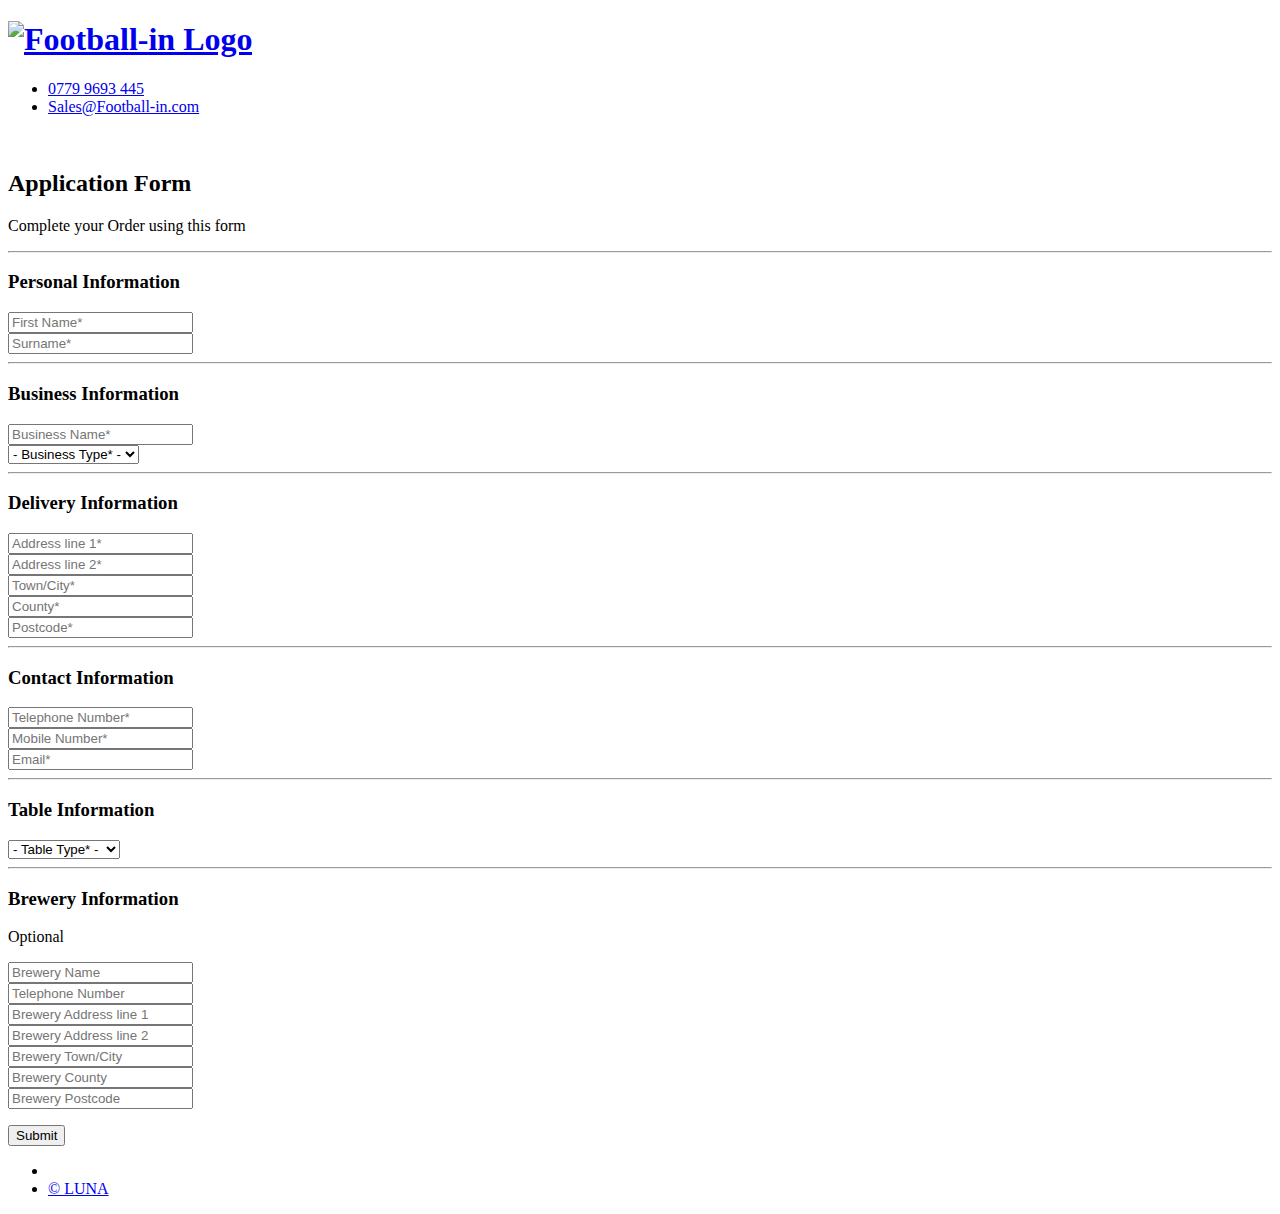
==== football.html @ c76aa33e "upload" ====
<!DOCTYPE HTML>
<html>

<head><script src="//archive.org/includes/analytics.js?v=cf34f82" type="text/javascript"></script>
<script type="text/javascript">window.addEventListener('DOMContentLoaded',function(){var v=archive_analytics.values;v.service='wb';v.server_name='wwwb-app42.us.archive.org';v.server_ms=333;archive_analytics.send_pageview({});});</script>
<script type="text/javascript" src="/static/js/ait-client-rewrite.js?v=1548381079" charset="utf-8"></script>
<script type="text/javascript">
WB_wombat_Init('https://web.archive.org/web', '20180829092134', 'football-in.com');
</script>
<script type="text/javascript" src="/static/js/wbhack.js?v=1548381079" charset="utf-8"></script>
<script type="text/javascript">
__wbhack.init('https://web.archive.org/web');
</script>
<link rel="stylesheet" type="text/css" href="/static/css/banner-styles.css?v=1548381079" />
<link rel="stylesheet" type="text/css" href="/static/css/iconochive.css?v=1548381079" />
<!-- End Wayback Rewrite JS Include -->

    <title>Football-In Application Form</title>
    <meta charset="utf-8"/>
    <meta name="viewport" content="width=device-width, initial-scale=1"/>
    <link rel="stylesheet" href="/web/20180829092134cs_/http://football-in.com/assets/css/main.css"/>
    <meta name="viewport" content="width=device-width, initial-scale=1">
    <link rel="shortcut icon" href="/web/20180829092134im_/http://football-in.com/images/icon/favicon.png">
    <link rel="apple-touch-icon" sizes="57x57" href="/web/20180829092134im_/http://football-in.com/assets/fav/apple-icon-57x57.png">
    <link rel="apple-touch-icon" sizes="60x60" href="/web/20180829092134im_/http://football-in.com/assets/fav/apple-icon-60x60.png">
    <link rel="apple-touch-icon" sizes="72x72" href="/web/20180829092134im_/http://football-in.com/assets/fav/apple-icon-72x72.png">
    <link rel="apple-touch-icon" sizes="76x76" href="/web/20180829092134im_/http://football-in.com/assets/fav/apple-icon-76x76.png">
    <link rel="apple-touch-icon" sizes="114x114" href="/web/20180829092134im_/http://football-in.com/assets/fav/apple-icon-114x114.png">
    <link rel="apple-touch-icon" sizes="120x120" href="/web/20180829092134im_/http://football-in.com/assets/fav/apple-icon-120x120.png">
    <link rel="apple-touch-icon" sizes="144x144" href="/web/20180829092134im_/http://football-in.com/assets/fav/apple-icon-144x144.png">
    <link rel="apple-touch-icon" sizes="152x152" href="/web/20180829092134im_/http://football-in.com/assets/fav/apple-icon-152x152.png">
    <link rel="apple-touch-icon" sizes="180x180" href="/web/20180829092134im_/http://football-in.com/assets/fav/apple-icon-180x180.png">
    <link rel="icon" type="image/png" sizes="192x192" href="/web/20180829092134im_/http://football-in.com/android-icon-192x192.png">
    <link rel="icon" type="image/png" sizes="32x32" href="/web/20180829092134im_/http://football-in.com/assets/fav/favicon-32x32.png">
    <link rel="icon" type="image/png" sizes="96x96" href="/web/20180829092134im_/http://football-in.com/assets/fav/favicon-96x96.png">
    <link rel="icon" type="image/png" sizes="16x16" href="/web/20180829092134im_/http://football-in.com/assets/fav/favicon-16x16.png">
    <link rel="shortcut icon" href="/web/20180829092134im_/http://football-in.com/assets/fav/favicon.ico" type="image/x-icon">
    <link rel="icon" href="/web/20180829092134im_/http://football-in.com/assets/fav/favicon.ico" type="image/x-icon">
    <link rel="manifest" href="assets/fav/manifest.json">
    <meta name="msapplication-TileColor" content="#ffffff">
    <meta name="msapplication-TileImage" content="/ms-icon-144x144.png">
    <meta name="theme-color" content="#ffffff">
    <meta name="description" content="Over our 20 years of business our unique Futbolin table has been developed to give a longer, more realistic game. They’re not just any tables, both our Football and Pool tables are handcrafted, made of solid oak and look great in any surrounding.">
    <meta name="keywords" content="Football-in, Footballin, Foot, Football-in.com,Football-in.co.uk,Football, Pool, tables, business, pub,  Futbolin, Futbolin table, Pool table, Football table, games, Table, family owned company, competitive prices, application, brewery, business, contact, costs, delivery, football, free hiring, personal pool, Solid tables, tournemount">
    <meta name="author" content="LUNA Joshua Walker">
    <meta name="copyright" content="LUNA">
</head>

<body class="landing"><!-- BEGIN WAYBACK TOOLBAR INSERT -->
<script type="text/javascript" src="/static/js/timestamp.js?v=1548381079" charset="utf-8"></script>
<script type="text/javascript" src="/static/js/graph-calc.js?v=1548381079" charset="utf-8"></script>
<script type="text/javascript" src="/static/js/auto-complete.js?v=1548381079" charset="utf-8"></script>
<script type="text/javascript" src="/static/js/toolbar.js?v=1548381079" charset="utf-8"></script>
<style type="text/css">
body {
  margin-top:0 !important;
  padding-top:0 !important;
  /*min-width:800px !important;*/
}
.wb-autocomplete-suggestions {
    text-align: left; cursor: default; border: 1px solid #ccc; border-top: 0; background: #fff; box-shadow: -1px 1px 3px rgba(0,0,0,.1);
    position: absolute; display: none; z-index: 2147483647; max-height: 254px; overflow: hidden; overflow-y: auto; box-sizing: border-box;
}
.wb-autocomplete-suggestion { position: relative; padding: 0 .6em; line-height: 23px; white-space: nowrap; overflow: hidden; text-overflow: ellipsis; font-size: 1.02em; color: #333; }
.wb-autocomplete-suggestion b { font-weight: bold; }
.wb-autocomplete-suggestion.selected { background: #f0f0f0; }
</style>
<div id="wm-ipp" lang="en" style="display:none;direction:ltr;">
<div style="position:fixed;left:0;top:0;right:0;">
<div id="wm-ipp-inside">
  <div style="position:relative;">
    <div id="wm-logo" style="float:left;width:130px;padding-top:10px;">
      <a href="/web/" title="Wayback Machine home page"><img src="/static/images/toolbar/wayback-toolbar-logo.png" alt="Wayback Machine" width="110" height="39" border="0" /></a>
    </div>
    <div class="r" style="float:right;">
      <div id="wm-btns" style="text-align:right;height:25px;">
                  <div id="wm-save-snapshot-success">success</div>
          <div id="wm-save-snapshot-fail">fail</div>
          <a href="#"
             onclick="__wm.saveSnapshot('http://football-in.com/football.html', '20180829092134')"
             title="Share via My Web Archive"
             id="wm-save-snapshot-open"
          >
            <span class="iconochive-web"></span>
          </a>
          <a href="https://archive.org/account/login.php"
             title="Sign In"
             id="wm-sign-in"
          >
            <span class="iconochive-person"></span>
          </a>
          <span id="wm-save-snapshot-in-progress" class="iconochive-web"></span>
        	<a href="http://faq.web.archive.org/" title="Get some help using the Wayback Machine" style="top:-6px;"><span class="iconochive-question" style="color:rgb(87,186,244);font-size:160%;"></span></a>
	<a id="wm-tb-close" href="#close" onclick="__wm.h(event);return false;" style="top:-2px;" title="Close the toolbar"><span class="iconochive-remove-circle" style="color:#888888;font-size:240%;"></span></a>
      </div>
      <div id="wm-share" style="text-align:right;">
	<a href="#" onclick="window.open('https://www.facebook.com/sharer/sharer.php?u=https://web.archive.org/web/20180829092134/http://football-in.com/football.html', '', 'height=400,width=600'); return false;" title="Share on Facebook" style="margin-right:5px;" target="_blank"><span class="iconochive-facebook" style="color:#3b5998;font-size:160%;"></span></a>
	<a href="#" onclick="window.open('https://twitter.com/intent/tweet?text=https://web.archive.org/web/20180829092134/http://football-in.com/football.html&amp;via=internetarchive', '', 'height=400,width=600'); return false;" title="Share on Twitter" style="margin-right:5px;" target="_blank"><span class="iconochive-twitter" style="color:#1dcaff;font-size:160%;"></span></a>
      </div>
    </div>
    <table class="c" style="">
      <tbody>
	<tr>
	  <td class="u" colspan="2">
	    <form target="_top" method="get" action="/web/submit" name="wmtb" id="wmtb"><input type="text" name="url" id="wmtbURL" value="http://football-in.com/football.html" onfocus="this.focus();this.select();" /><input type="hidden" name="type" value="replay" /><input type="hidden" name="date" value="20180829092134" /><input type="submit" value="Go" /></form>
	  </td>
	  <td class="n" rowspan="2" style="width:110px;">
	    <table>
	      <tbody>
		<!-- NEXT/PREV MONTH NAV AND MONTH INDICATOR -->
		<tr class="m">
		  <td class="b" nowrap="nowrap"><a href="https://web.archive.org/web/20161019231047/http://football-in.com/football.html" title="19 Oct 2016"><strong>Oct</strong></a></td>
		  <td class="c" id="displayMonthEl" title="You are here: 09:21:34 Aug 29, 2018">AUG</td>
		  <td class="f" nowrap="nowrap">Sep</td>
		</tr>
		<!-- NEXT/PREV CAPTURE NAV AND DAY OF MONTH INDICATOR -->
		<tr class="d">
		  <td class="b" nowrap="nowrap"><a href="https://web.archive.org/web/20161019231047/http://football-in.com/football.html" title="23:10:47 Oct 19, 2016"><img src="/static/images/toolbar/wm_tb_prv_on.png" alt="Previous capture" width="14" height="16" border="0" /></a></td>
		  <td class="c" id="displayDayEl" style="width:34px;font-size:24px;white-space:nowrap;" title="You are here: 09:21:34 Aug 29, 2018">29</td>
		  <td class="f" nowrap="nowrap"><img src="/static/images/toolbar/wm_tb_nxt_off.png" alt="Next capture" width="14" height="16" border="0" /></td>
		</tr>
		<!-- NEXT/PREV YEAR NAV AND YEAR INDICATOR -->
		<tr class="y">
		  <td class="b" nowrap="nowrap"><a href="https://web.archive.org/web/20161019231047/http://football-in.com/football.html" title="19 Oct 2016"><strong>2016</strong></a></td>
		  <td class="c" id="displayYearEl" title="You are here: 09:21:34 Aug 29, 2018">2018</td>
		  <td class="f" nowrap="nowrap">2019</td>
		</tr>
	      </tbody>
	    </table>
	  </td>
	</tr>
	<tr>
	  <td class="s">
	    	    <div id="wm-nav-captures">
	      	      <a class="t" href="/web/20180829092134*/http://football-in.com/football.html" title="See a list of every capture for this URL">2 captures</a>
	      <div class="r" title="Timespan for captures of this URL">19 Oct 2016 - 29 Aug 2018</div>
	      </div>
	  </td>
	  <td class="k">
	    <a href="" id="wm-graph-anchor">
	      <div id="wm-ipp-sparkline" title="Explore captures for this URL" style="position: relative">
		<canvas id="wm-sparkline-canvas" width="600" height="27" border="0"></canvas>
	      </div>
	    </a>
	  </td>
	</tr>
      </tbody>
    </table>
    <div style="position:absolute;bottom:0;right:2px;text-align:right;">
      <a id="wm-expand" class="wm-btn wm-closed" href="#expand" onclick="__wm.ex(event);return false;"><span id="wm-expand-icon" class="iconochive-down-solid"></span> <span style="font-size:80%">About this capture</span></a>
    </div>
  </div>
    <div id="wm-capinfo" style="border-top:1px solid #777;display:none; overflow: hidden">
            <div style="background-color:#666;color:#fff;font-weight:bold;text-align:center">COLLECTED BY</div>
    <div style="padding:3px;position:relative" id="wm-collected-by-content">
            <div style="display:inline-block;vertical-align:top;width:50%;">
			<span class="c-logo" style="background-image:url(https://archive.org/services/img/webwidecrawl);"></span>
		Organization: <a style="color:#33f;" href="https://archive.org/details/webwidecrawl" target="_new"><span class="wm-title">Internet Archive</span></a>
		<div style="max-height:75px;overflow:hidden;position:relative;">
	  <div style="position:absolute;top:0;left:0;width:100%;height:75px;background:linear-gradient(to bottom,rgba(255,255,255,0) 0%,rgba(255,255,255,0) 90%,rgba(255,255,255,255) 100%);"></div>
	  The Internet Archive discovers and captures web pages through many different web crawls.

At any given time several distinct crawls are running, some for months, and some every day or longer.

View the web archive through the <a href="http://archive.org/web/web.php">Wayback Machine</a>.
	</div>
	      </div>
      <div style="display:inline-block;vertical-align:top;width:49%;">
			<span class="c-logo" style="background-image:url(https://archive.org/services/img/wide00017)"></span>
		<div>Collection: <a style="color:#33f;" href="https://archive.org/details/wide00017" target="_new"><span class="wm-title">Wide Crawl Number 17: Started August 3rd, 2018 - Still running</span></a></div>
		<div style="max-height:75px;overflow:hidden;position:relative;">
	  <div style="position:absolute;top:0;left:0;width:100%;height:75px;background:linear-gradient(to bottom,rgba(255,255,255,0) 0%,rgba(255,255,255,0) 90%,rgba(255,255,255,255) 100%);"></div>
	  <div><span style="font-size: 16px; font-family: Arial;">Wide17 was seeded with the "Total Domains" list of 256,796,456 URLs provided by&nbsp;</span><span style="font-size: 16px; font-family: Arial;"><a href="https://domains-index.com">Domains Index</a>&nbsp;</span><span style="font-size: 16px; font-family: Arial;">on June 26th, and crawled with max-hops set to "3" and de-duplication set "on".</span><br style="font-size: 16px; font-family: Arial;"></div><div>&nbsp;&nbsp;</div>
	</div>
	      </div>
    </div>
    <div style="background-color:#666;color:#fff;font-weight:bold;text-align:center" title="Timestamps for the elements of this page">TIMESTAMPS</div>
    <div>
      <div id="wm-capresources" style="margin:0 5px 5px 5px;max-height:250px;overflow-y:scroll !important"></div>
      <div id="wm-capresources-loading" style="text-align:left;margin:0 20px 5px 5px;display:none"><img src="/static/images/loading.gif" alt="loading" /></div>
    </div>
  </div></div></div></div><script type="text/javascript">
__wm.bt(600,27,25,2,"web","http://football-in.com/football.html","2018-08-29",1996);
</script>
<!-- END WAYBACK TOOLBAR INSERT -->
    <div class="header" id="header">
        <h1><strong><a href="index.html"><img src="/web/20180829092134im_/http://football-in.com/images/logo2.png" class="logo" alt="Football-in Logo"></a></strong></h1>
        <nav id="nav" class="right">
            <ul class="contact">
                <li><a href="tel:07799693445" class=""><i class="fa fa-phone" aria-hidden="true"></i><div class="hide2">0779 9693 445</div></a></li>
                <li><a href="https://web.archive.org/web/20180829092134/mailto:Sales@Football-in.com?Subject=Web" class=""><i class="fa fa-envelope-o" aria-hidden="true"></i><div class=" hide">Sales@Football-in.com</div></a></li>
            </ul>
        </nav>
    </div>
    <section id="main" class="wrapper">
        <div class="container">
            <div class="major special header">
                <br>
                <h2>Application Form</h2>
                <p>Complete your Order using this form</p>
            </div>
            <section>
                <div class="12u$ 12u$(xsmall)">
                    <hr>
                    <h3 class="">Personal Information</h3></div>
                <form name="form" action="php/send-contact.php" method="post">
                    <div class="row uniform 50%">
                        <div class="6u 12u$(xsmall)">
                            <input type="text" name="firstname" id="firstname" value="" placeholder="First Name*" required="required" data-validation="length" data-validation-length="max20"/>
                        </div>
                        <div class="6u$ 12u$(xsmall)">
                            <input type="text" name="surname" id="surname" value="" placeholder="Surname*" required="required" data-validation="length" data-validation-length="max20"/>
                        </div>
                        <div class="12u$ 12u$(xsmall)">
                            <hr>
                            <h3 class="">Business Information</h3></div>
                        <div class="12u 12u$(xsmall)">
                            <input type="text" name="business" id="Business" value="" placeholder="Business Name*" required="required" data-validation="length" data-validation-length="max30"/>
                        </div>
                        <div class="12u$">
                            <div class="select-wrapper">
                                <select name="Type" id="Type" required="required">
                                    <option value="">- Business Type* -</option>
                                    <option value="Restaurant">Restaurant</option>
                                    <option value="Bar">Bar</option>
                                    <option value="Club">Club</option>
                                    <option value="Pub">Pub</option>
                                    <option value="Other">Other</option>
                                </select>
                            </div>
                        </div>
                        <div class="12u$ 12u$(xsmall)">
                            <hr>
                            <h3 class="">Delivery Information</h3></div>
                        <div class="6u 12u$(xsmall)">
                            <input type="text" name="Address1" id="Address1" value="" placeholder="Address line 1*" required="required" data-validation="length" data-validation-length="max40"/>
                        </div>
                        <div class="6u$ 12u$(xsmall)">
                            <input type="text" name="Address2" id="Address2" value="" placeholder="Address line 2*" required="required" data-validation="length" data-validation-length="max40"/>
                        </div>
                        <div class="6u 12u$(xsmall)">
                            <input type="text" name="Town" id="Town" value="" placeholder="Town/City*" required="required" data-validation="length" data-validation-length="max40"/>
                        </div>
                        <div class="6u$ 12u$(xsmall)">
                            <input type="text" name="County" id="County" value="" placeholder="County*" required="required" data-validation="length" data-validation-length="max40"/>
                        </div>
                        <div class="12u 12u(xsmall)">
                            <input type="text" name="Postcode" id="Postcode" value="" placeholder="Postcode*" required="required" data-validation="length" data-validation-length="max20"/>
                        </div>
                        <div class="12u$ 12u$(xsmall)">
                            <hr>
                            <h3 class="">Contact Information</h3></div>
                        <div class="6u 12u$(xsmall)">
                            <input type="tel" name="TelephoneNumber" id="Telephone" value="" placeholder="Telephone Number*" required="required" data-validation="number"/>
                        </div>
                        <div class="6u$ 12u$(xsmall)">
                            <input type="tel" name="MobileNumber" id="Mobile" value="" placeholder="Mobile Number*" required="required" data-validation="number"/>
                        </div>
                        <div class="12u 12u$(xsmall)">
                            <input type="email" name="Email" id="Email" value="" placeholder="Email*" required="required" data-validation="email"/>
                        </div>
                        <div class="12u$ 12u$(xsmall)">
                            <hr>
                            <h3 class="">Table Information</h3></div>
                        <div class="12u$">
                            <div class="select-wrapper">
                                <select name="Table" id="Table" required>
                                    <option value="">- Table Type* -</option>
                                    <option value="Football Tables">Football Tables</option>
                                    <option value="Pool Tables">Pool Tables</option>
                                    <option value="American Pool">American Pool</option>
                                </select>
                            </div>
                        </div>
                        <div class="12u$ 12u$(xsmall)">
                            <hr>
                            <h3 class="">Brewery Information</h3> <p>Optional</p></div>
                        <div class="12u 12u(xsmall)">
                            <input type="text" name="BreweryName" id="BreweryName" value="" placeholder="Brewery Name" data-validation="length" data-validation-length="max40"/>
                        </div>
                        <div class="12u 12u(xsmall)">
                            <input type="text" name="BreweryPhone" id="BreweryPhone" value="" placeholder="Telephone Number" data-validation="number" data-validation="length" data-validation-length="max40"/>
                        </div>
                        <div class="6u 12u$(xsmall)">
                            <input type="text" name="BreweryAddress1" id="BreweryAddress1" value="" placeholder="Brewery Address line 1" data-validation="length" data-validation-length="max40"/>
                        </div>
                        <div class="6u$ 12u$(xsmall)">
                            <input type="text" name="BreweryAddress2" id="BreweryAddress2" value="" placeholder="Brewery Address line 2" data-validation="length" data-validation-length="max40"/>
                        </div>
                        <div class="6u 12u$(xsmall)">
                            <input type="text" name="BreweryTown" id="BreweryTown" value="" placeholder="Brewery Town/City" data-validation="length" data-validation-length="max40"/>
                        </div>
                        <div class="6u$ 12u$(xsmall)">
                            <input type="text" name="BreweryCounty" id="BreweryCounty" value="" placeholder="Brewery County" data-validation="length" data-validation-length="max40"/>
                        </div>
                        <div class="12u 12u(xsmall)">
                            <input type="text" name="BreweryPostcode" id="Brewery Postcode" value="" placeholder="Brewery Postcode" data-validation="length" data-validation-length="max40"/>
                        </div>
                    </div>
                    <div class="12u$ 12u$(xsmall)">
                        <p></p>
                    </div>
                    <input href="#" class="button big tables fit" type="submit" value="Submit">
                </form>
            </section>
        </div>
    </section>
    <footer id="footer">
        <div class="container">
            <ul class="copyright">
                <li>
                    <a href="https://web.archive.org/web/20180829092134/http://lunaweb.co.uk/index">
                        <li>&copy; LUNA</li>
                    </a>
                </li>
            </ul>
        </div>
    </footer>
    <script src="/web/20180829092134js_/http://football-in.com/assets/js/jquery.min.js"></script>
    <script src="https://web.archive.org/web/20180829092134js_/https://cdn.jsdelivr.net/jquery.validation/1.15.1/jquery.validate.min.js"></script>
    <script src="/web/20180829092134js_/http://football-in.com/assets/js/form.js"></script>
    <script src="/web/20180829092134js_/http://football-in.com/assets/js/skel.min.js"></script>
    <script src="/web/20180829092134js_/http://football-in.com/assets/js/util.js"></script>
    <script src="/web/20180829092134js_/http://football-in.com/assets/js/main.js"></script>
</body>

</html><!--
     FILE ARCHIVED ON 09:21:34 Aug 29, 2018 AND RETRIEVED FROM THE
     INTERNET ARCHIVE ON 15:46:37 Jan 30, 2019.
     JAVASCRIPT APPENDED BY WAYBACK MACHINE, COPYRIGHT INTERNET ARCHIVE.

     ALL OTHER CONTENT MAY ALSO BE PROTECTED BY COPYRIGHT (17 U.S.C.
     SECTION 108(a)(3)).
-->
<!--
playback timings (ms):
  LoadShardBlock: 138.77 (3)
  esindex: 0.016
  captures_list: 163.501
  CDXLines.iter: 13.975 (3)
  PetaboxLoader3.datanode: 86.877 (5)
  exclusion.robots: 0.443
  exclusion.robots.policy: 0.419
  RedisCDXSource: 1.965
  PetaboxLoader3.resolve: 67.745 (3)
  load_resource: 156.092
-->
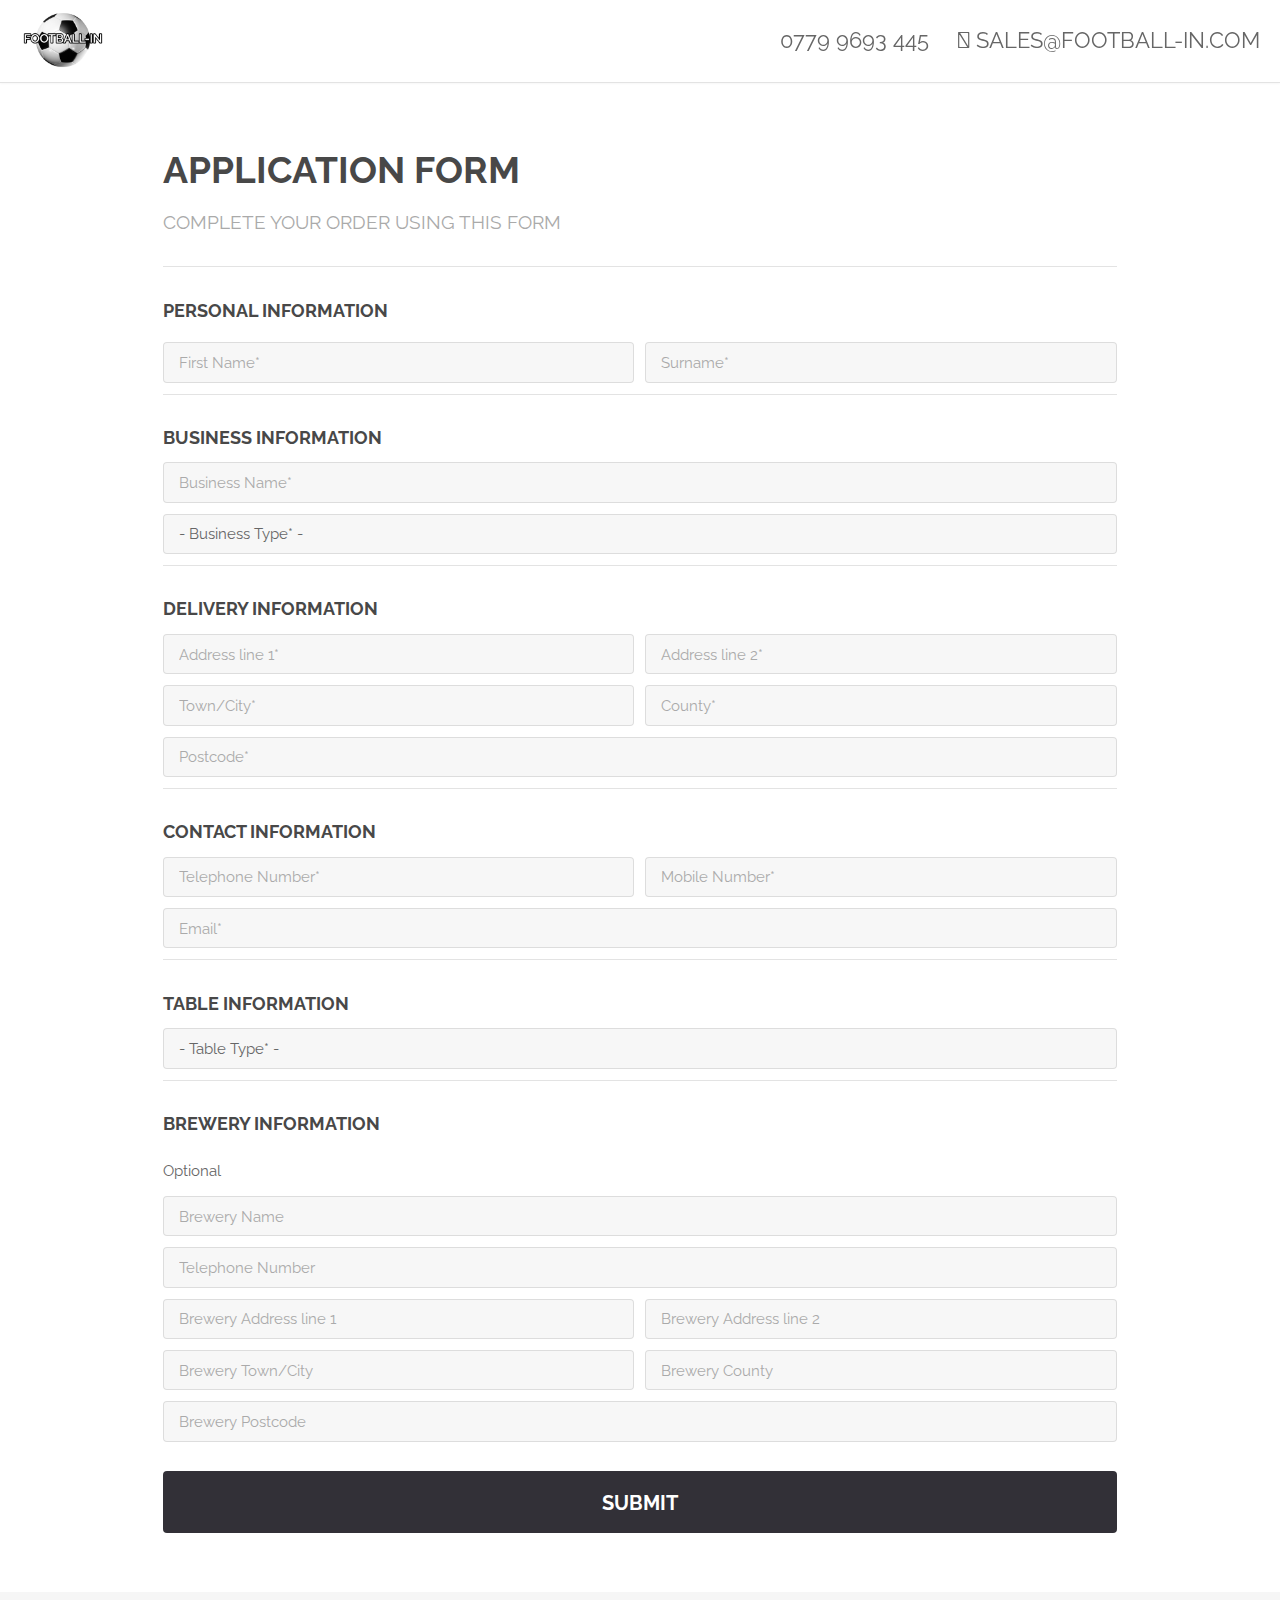
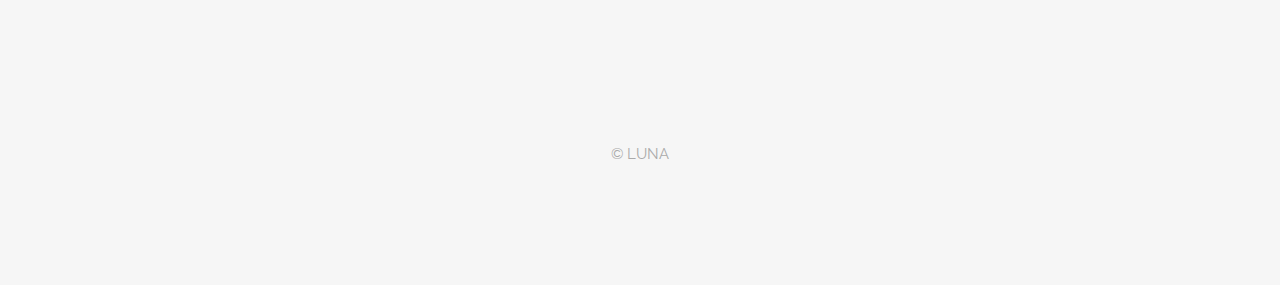
==== commit 1064e4f7: "upload" ====
--- a/football.html
+++ b/football.html
@@ -2,194 +2,27 @@
 <!DOCTYPE HTML>
 <html>
 
-<head><script src="//archive.org/includes/analytics.js?v=cf34f82" type="text/javascript"></script>
-<script type="text/javascript">window.addEventListener('DOMContentLoaded',function(){var v=archive_analytics.values;v.service='wb';v.server_name='wwwb-app42.us.archive.org';v.server_ms=333;archive_analytics.send_pageview({});});</script>
-<script type="text/javascript" src="/static/js/ait-client-rewrite.js?v=1548381079" charset="utf-8"></script>
-<script type="text/javascript">
-WB_wombat_Init('https://web.archive.org/web', '20180829092134', 'football-in.com');
-</script>
-<script type="text/javascript" src="/static/js/wbhack.js?v=1548381079" charset="utf-8"></script>
-<script type="text/javascript">
-__wbhack.init('https://web.archive.org/web');
-</script>
-<link rel="stylesheet" type="text/css" href="/static/css/banner-styles.css?v=1548381079" />
-<link rel="stylesheet" type="text/css" href="/static/css/iconochive.css?v=1548381079" />
-<!-- End Wayback Rewrite JS Include -->
-
+<head>
     <title>Football-In Application Form</title>
     <meta charset="utf-8"/>
     <meta name="viewport" content="width=device-width, initial-scale=1"/>
-    <link rel="stylesheet" href="/web/20180829092134cs_/http://football-in.com/assets/css/main.css"/>
+    <link rel="stylesheet" href="main.css"/>
     <meta name="viewport" content="width=device-width, initial-scale=1">
-    <link rel="shortcut icon" href="/web/20180829092134im_/http://football-in.com/images/icon/favicon.png">
-    <link rel="apple-touch-icon" sizes="57x57" href="/web/20180829092134im_/http://football-in.com/assets/fav/apple-icon-57x57.png">
-    <link rel="apple-touch-icon" sizes="60x60" href="/web/20180829092134im_/http://football-in.com/assets/fav/apple-icon-60x60.png">
-    <link rel="apple-touch-icon" sizes="72x72" href="/web/20180829092134im_/http://football-in.com/assets/fav/apple-icon-72x72.png">
-    <link rel="apple-touch-icon" sizes="76x76" href="/web/20180829092134im_/http://football-in.com/assets/fav/apple-icon-76x76.png">
-    <link rel="apple-touch-icon" sizes="114x114" href="/web/20180829092134im_/http://football-in.com/assets/fav/apple-icon-114x114.png">
-    <link rel="apple-touch-icon" sizes="120x120" href="/web/20180829092134im_/http://football-in.com/assets/fav/apple-icon-120x120.png">
-    <link rel="apple-touch-icon" sizes="144x144" href="/web/20180829092134im_/http://football-in.com/assets/fav/apple-icon-144x144.png">
-    <link rel="apple-touch-icon" sizes="152x152" href="/web/20180829092134im_/http://football-in.com/assets/fav/apple-icon-152x152.png">
-    <link rel="apple-touch-icon" sizes="180x180" href="/web/20180829092134im_/http://football-in.com/assets/fav/apple-icon-180x180.png">
-    <link rel="icon" type="image/png" sizes="192x192" href="/web/20180829092134im_/http://football-in.com/android-icon-192x192.png">
-    <link rel="icon" type="image/png" sizes="32x32" href="/web/20180829092134im_/http://football-in.com/assets/fav/favicon-32x32.png">
-    <link rel="icon" type="image/png" sizes="96x96" href="/web/20180829092134im_/http://football-in.com/assets/fav/favicon-96x96.png">
-    <link rel="icon" type="image/png" sizes="16x16" href="/web/20180829092134im_/http://football-in.com/assets/fav/favicon-16x16.png">
-    <link rel="shortcut icon" href="/web/20180829092134im_/http://football-in.com/assets/fav/favicon.ico" type="image/x-icon">
-    <link rel="icon" href="/web/20180829092134im_/http://football-in.com/assets/fav/favicon.ico" type="image/x-icon">
-    <link rel="manifest" href="assets/fav/manifest.json">
-    <meta name="msapplication-TileColor" content="#ffffff">
-    <meta name="msapplication-TileImage" content="/ms-icon-144x144.png">
-    <meta name="theme-color" content="#ffffff">
+    <link rel="shortcut icon" href="favicon.png">
     <meta name="description" content="Over our 20 years of business our unique Futbolin table has been developed to give a longer, more realistic game. They’re not just any tables, both our Football and Pool tables are handcrafted, made of solid oak and look great in any surrounding.">
     <meta name="keywords" content="Football-in, Footballin, Foot, Football-in.com,Football-in.co.uk,Football, Pool, tables, business, pub,  Futbolin, Futbolin table, Pool table, Football table, games, Table, family owned company, competitive prices, application, brewery, business, contact, costs, delivery, football, free hiring, personal pool, Solid tables, tournemount">
-    <meta name="author" content="LUNA Joshua Walker">
+    <meta name="author" content="LUNA - Joshua Walker">
     <meta name="copyright" content="LUNA">
+    <link rel="stylesheet" href="https://use.fontawesome.com/releases/v5.7.2/css/all.css" integrity="sha384-fnmOCqbTlWIlj8LyTjo7mOUStjsKC4pOpQbqyi7RrhN7udi9RwhKkMHpvLbHG9Sr" crossorigin="anonymous">
 </head>
 
-<body class="landing"><!-- BEGIN WAYBACK TOOLBAR INSERT -->
-<script type="text/javascript" src="/static/js/timestamp.js?v=1548381079" charset="utf-8"></script>
-<script type="text/javascript" src="/static/js/graph-calc.js?v=1548381079" charset="utf-8"></script>
-<script type="text/javascript" src="/static/js/auto-complete.js?v=1548381079" charset="utf-8"></script>
-<script type="text/javascript" src="/static/js/toolbar.js?v=1548381079" charset="utf-8"></script>
-<style type="text/css">
-body {
-  margin-top:0 !important;
-  padding-top:0 !important;
-  /*min-width:800px !important;*/
-}
-.wb-autocomplete-suggestions {
-    text-align: left; cursor: default; border: 1px solid #ccc; border-top: 0; background: #fff; box-shadow: -1px 1px 3px rgba(0,0,0,.1);
-    position: absolute; display: none; z-index: 2147483647; max-height: 254px; overflow: hidden; overflow-y: auto; box-sizing: border-box;
-}
-.wb-autocomplete-suggestion { position: relative; padding: 0 .6em; line-height: 23px; white-space: nowrap; overflow: hidden; text-overflow: ellipsis; font-size: 1.02em; color: #333; }
-.wb-autocomplete-suggestion b { font-weight: bold; }
-.wb-autocomplete-suggestion.selected { background: #f0f0f0; }
-</style>
-<div id="wm-ipp" lang="en" style="display:none;direction:ltr;">
-<div style="position:fixed;left:0;top:0;right:0;">
-<div id="wm-ipp-inside">
-  <div style="position:relative;">
-    <div id="wm-logo" style="float:left;width:130px;padding-top:10px;">
-      <a href="/web/" title="Wayback Machine home page"><img src="/static/images/toolbar/wayback-toolbar-logo.png" alt="Wayback Machine" width="110" height="39" border="0" /></a>
-    </div>
-    <div class="r" style="float:right;">
-      <div id="wm-btns" style="text-align:right;height:25px;">
-                  <div id="wm-save-snapshot-success">success</div>
-          <div id="wm-save-snapshot-fail">fail</div>
-          <a href="#"
-             onclick="__wm.saveSnapshot('http://football-in.com/football.html', '20180829092134')"
-             title="Share via My Web Archive"
-             id="wm-save-snapshot-open"
-          >
-            <span class="iconochive-web"></span>
-          </a>
-          <a href="https://archive.org/account/login.php"
-             title="Sign In"
-             id="wm-sign-in"
-          >
-            <span class="iconochive-person"></span>
-          </a>
-          <span id="wm-save-snapshot-in-progress" class="iconochive-web"></span>
-        	<a href="http://faq.web.archive.org/" title="Get some help using the Wayback Machine" style="top:-6px;"><span class="iconochive-question" style="color:rgb(87,186,244);font-size:160%;"></span></a>
-	<a id="wm-tb-close" href="#close" onclick="__wm.h(event);return false;" style="top:-2px;" title="Close the toolbar"><span class="iconochive-remove-circle" style="color:#888888;font-size:240%;"></span></a>
-      </div>
-      <div id="wm-share" style="text-align:right;">
-	<a href="#" onclick="window.open('https://www.facebook.com/sharer/sharer.php?u=https://web.archive.org/web/20180829092134/http://football-in.com/football.html', '', 'height=400,width=600'); return false;" title="Share on Facebook" style="margin-right:5px;" target="_blank"><span class="iconochive-facebook" style="color:#3b5998;font-size:160%;"></span></a>
-	<a href="#" onclick="window.open('https://twitter.com/intent/tweet?text=https://web.archive.org/web/20180829092134/http://football-in.com/football.html&amp;via=internetarchive', '', 'height=400,width=600'); return false;" title="Share on Twitter" style="margin-right:5px;" target="_blank"><span class="iconochive-twitter" style="color:#1dcaff;font-size:160%;"></span></a>
-      </div>
-    </div>
-    <table class="c" style="">
-      <tbody>
-	<tr>
-	  <td class="u" colspan="2">
-	    <form target="_top" method="get" action="/web/submit" name="wmtb" id="wmtb"><input type="text" name="url" id="wmtbURL" value="http://football-in.com/football.html" onfocus="this.focus();this.select();" /><input type="hidden" name="type" value="replay" /><input type="hidden" name="date" value="20180829092134" /><input type="submit" value="Go" /></form>
-	  </td>
-	  <td class="n" rowspan="2" style="width:110px;">
-	    <table>
-	      <tbody>
-		<!-- NEXT/PREV MONTH NAV AND MONTH INDICATOR -->
-		<tr class="m">
-		  <td class="b" nowrap="nowrap"><a href="https://web.archive.org/web/20161019231047/http://football-in.com/football.html" title="19 Oct 2016"><strong>Oct</strong></a></td>
-		  <td class="c" id="displayMonthEl" title="You are here: 09:21:34 Aug 29, 2018">AUG</td>
-		  <td class="f" nowrap="nowrap">Sep</td>
-		</tr>
-		<!-- NEXT/PREV CAPTURE NAV AND DAY OF MONTH INDICATOR -->
-		<tr class="d">
-		  <td class="b" nowrap="nowrap"><a href="https://web.archive.org/web/20161019231047/http://football-in.com/football.html" title="23:10:47 Oct 19, 2016"><img src="/static/images/toolbar/wm_tb_prv_on.png" alt="Previous capture" width="14" height="16" border="0" /></a></td>
-		  <td class="c" id="displayDayEl" style="width:34px;font-size:24px;white-space:nowrap;" title="You are here: 09:21:34 Aug 29, 2018">29</td>
-		  <td class="f" nowrap="nowrap"><img src="/static/images/toolbar/wm_tb_nxt_off.png" alt="Next capture" width="14" height="16" border="0" /></td>
-		</tr>
-		<!-- NEXT/PREV YEAR NAV AND YEAR INDICATOR -->
-		<tr class="y">
-		  <td class="b" nowrap="nowrap"><a href="https://web.archive.org/web/20161019231047/http://football-in.com/football.html" title="19 Oct 2016"><strong>2016</strong></a></td>
-		  <td class="c" id="displayYearEl" title="You are here: 09:21:34 Aug 29, 2018">2018</td>
-		  <td class="f" nowrap="nowrap">2019</td>
-		</tr>
-	      </tbody>
-	    </table>
-	  </td>
-	</tr>
-	<tr>
-	  <td class="s">
-	    	    <div id="wm-nav-captures">
-	      	      <a class="t" href="/web/20180829092134*/http://football-in.com/football.html" title="See a list of every capture for this URL">2 captures</a>
-	      <div class="r" title="Timespan for captures of this URL">19 Oct 2016 - 29 Aug 2018</div>
-	      </div>
-	  </td>
-	  <td class="k">
-	    <a href="" id="wm-graph-anchor">
-	      <div id="wm-ipp-sparkline" title="Explore captures for this URL" style="position: relative">
-		<canvas id="wm-sparkline-canvas" width="600" height="27" border="0"></canvas>
-	      </div>
-	    </a>
-	  </td>
-	</tr>
-      </tbody>
-    </table>
-    <div style="position:absolute;bottom:0;right:2px;text-align:right;">
-      <a id="wm-expand" class="wm-btn wm-closed" href="#expand" onclick="__wm.ex(event);return false;"><span id="wm-expand-icon" class="iconochive-down-solid"></span> <span style="font-size:80%">About this capture</span></a>
-    </div>
-  </div>
-    <div id="wm-capinfo" style="border-top:1px solid #777;display:none; overflow: hidden">
-            <div style="background-color:#666;color:#fff;font-weight:bold;text-align:center">COLLECTED BY</div>
-    <div style="padding:3px;position:relative" id="wm-collected-by-content">
-            <div style="display:inline-block;vertical-align:top;width:50%;">
-			<span class="c-logo" style="background-image:url(https://archive.org/services/img/webwidecrawl);"></span>
-		Organization: <a style="color:#33f;" href="https://archive.org/details/webwidecrawl" target="_new"><span class="wm-title">Internet Archive</span></a>
-		<div style="max-height:75px;overflow:hidden;position:relative;">
-	  <div style="position:absolute;top:0;left:0;width:100%;height:75px;background:linear-gradient(to bottom,rgba(255,255,255,0) 0%,rgba(255,255,255,0) 90%,rgba(255,255,255,255) 100%);"></div>
-	  The Internet Archive discovers and captures web pages through many different web crawls.
-
-At any given time several distinct crawls are running, some for months, and some every day or longer.
-
-View the web archive through the <a href="http://archive.org/web/web.php">Wayback Machine</a>.
-	</div>
-	      </div>
-      <div style="display:inline-block;vertical-align:top;width:49%;">
-			<span class="c-logo" style="background-image:url(https://archive.org/services/img/wide00017)"></span>
-		<div>Collection: <a style="color:#33f;" href="https://archive.org/details/wide00017" target="_new"><span class="wm-title">Wide Crawl Number 17: Started August 3rd, 2018 - Still running</span></a></div>
-		<div style="max-height:75px;overflow:hidden;position:relative;">
-	  <div style="position:absolute;top:0;left:0;width:100%;height:75px;background:linear-gradient(to bottom,rgba(255,255,255,0) 0%,rgba(255,255,255,0) 90%,rgba(255,255,255,255) 100%);"></div>
-	  <div><span style="font-size: 16px; font-family: Arial;">Wide17 was seeded with the "Total Domains" list of 256,796,456 URLs provided by&nbsp;</span><span style="font-size: 16px; font-family: Arial;"><a href="https://domains-index.com">Domains Index</a>&nbsp;</span><span style="font-size: 16px; font-family: Arial;">on June 26th, and crawled with max-hops set to "3" and de-duplication set "on".</span><br style="font-size: 16px; font-family: Arial;"></div><div>&nbsp;&nbsp;</div>
-	</div>
-	      </div>
-    </div>
-    <div style="background-color:#666;color:#fff;font-weight:bold;text-align:center" title="Timestamps for the elements of this page">TIMESTAMPS</div>
-    <div>
-      <div id="wm-capresources" style="margin:0 5px 5px 5px;max-height:250px;overflow-y:scroll !important"></div>
-      <div id="wm-capresources-loading" style="text-align:left;margin:0 20px 5px 5px;display:none"><img src="/static/images/loading.gif" alt="loading" /></div>
-    </div>
-  </div></div></div></div><script type="text/javascript">
-__wm.bt(600,27,25,2,"web","http://football-in.com/football.html","2018-08-29",1996);
-</script>
-<!-- END WAYBACK TOOLBAR INSERT -->
+<body class="landing">
     <div class="header" id="header">
-        <h1><strong><a href="index.html"><img src="/web/20180829092134im_/http://football-in.com/images/logo2.png" class="logo" alt="Football-in Logo"></a></strong></h1>
+        <h1><strong><a href="index.html"><img src="logo2.png" class="logo" alt="Football-in Logo"></a></strong></h1>
         <nav id="nav" class="right">
             <ul class="contact">
                 <li><a href="tel:07799693445" class=""><i class="fa fa-phone" aria-hidden="true"></i><div class="hide2">0779 9693 445</div></a></li>
-                <li><a href="https://web.archive.org/web/20180829092134/mailto:Sales@Football-in.com?Subject=Web" class=""><i class="fa fa-envelope-o" aria-hidden="true"></i><div class=" hide">Sales@Football-in.com</div></a></li>
+                <li><a href="mailto:Sales@Football-in.com?Subject=Web" class=""><i class="fas fa-envelope" aria-hidden="true"></i><div class=" hide">Sales@Football-in.com</div></a></li>
             </ul>
         </nav>
     </div>
@@ -204,7 +37,7 @@
                 <div class="12u$ 12u$(xsmall)">
                     <hr>
                     <h3 class="">Personal Information</h3></div>
-                <form name="form" action="php/send-contact.php" method="post">
+                <form name="submit-to-google-sheet" method="post" enctype="text/plain">
                     <div class="row uniform 50%">
                         <div class="6u 12u$(xsmall)">
                             <input type="text" name="firstname" id="firstname" value="" placeholder="First Name*" required="required" data-validation="length" data-validation-length="max20"/>
@@ -309,40 +142,33 @@
     <footer id="footer">
         <div class="container">
             <ul class="copyright">
-                <li>
-                    <a href="https://web.archive.org/web/20180829092134/http://lunaweb.co.uk/index">
-                        <li>&copy; LUNA</li>
-                    </a>
-                </li>
+                <p>&copy; LUNA</p>
             </ul>
         </div>
     </footer>
-    <script src="/web/20180829092134js_/http://football-in.com/assets/js/jquery.min.js"></script>
-    <script src="https://web.archive.org/web/20180829092134js_/https://cdn.jsdelivr.net/jquery.validation/1.15.1/jquery.validate.min.js"></script>
-    <script src="/web/20180829092134js_/http://football-in.com/assets/js/form.js"></script>
-    <script src="/web/20180829092134js_/http://football-in.com/assets/js/skel.min.js"></script>
-    <script src="/web/20180829092134js_/http://football-in.com/assets/js/util.js"></script>
-    <script src="/web/20180829092134js_/http://football-in.com/assets/js/main.js"></script>
+
+    <script>
+      const scriptURL = 'https://script.google.com/macros/s/AKfycbzvpLLFYjqOUpdNLJ80_afi5YG2juAfQDu0mzvrNAIZvV-4LfVI/exec'
+      const form = document.forms['submit-to-google-sheet']
+
+      form.addEventListener('submit', e => {
+        e.preventDefault()
+        fetch(scriptURL, { method: 'POST', body: new FormData(form)})
+          .then(response => console.log('Success!', response, window.location.replace("thankyou.html")))
+          .catch(error => console.error('Error!', error.message))
+      })
+    </script>
+
+    <script src="jquery.min.js"></script>
+    <script src="skel.min.js"></script>
+    <script src="util.js"></script>
+    <script src="main.js"></script>
+
+
+
+    <script src="jquery.validate.min.js"></script>
+    <script src="form.js"></script>
+
 </body>
 
-</html><!--
-     FILE ARCHIVED ON 09:21:34 Aug 29, 2018 AND RETRIEVED FROM THE
-     INTERNET ARCHIVE ON 15:46:37 Jan 30, 2019.
-     JAVASCRIPT APPENDED BY WAYBACK MACHINE, COPYRIGHT INTERNET ARCHIVE.
-
-     ALL OTHER CONTENT MAY ALSO BE PROTECTED BY COPYRIGHT (17 U.S.C.
-     SECTION 108(a)(3)).
--->
-<!--
-playback timings (ms):
-  LoadShardBlock: 138.77 (3)
-  esindex: 0.016
-  captures_list: 163.501
-  CDXLines.iter: 13.975 (3)
-  PetaboxLoader3.datanode: 86.877 (5)
-  exclusion.robots: 0.443
-  exclusion.robots.policy: 0.419
-  RedisCDXSource: 1.965
-  PetaboxLoader3.resolve: 67.745 (3)
-  load_resource: 156.092
--->
+</html>
--- a/main.css
+++ b/main.css
@@ -0,0 +1,3052 @@
+@import url(font-awesome.min.css);
+@import url(https://fonts.googleapis.com/css?family=Raleway:400,700);
+
+@font-face {
+	font-family: 'icomoon';
+	src:url('icomoon_arrows/icomoon.eot');
+	src:url('icomoon.eot#iefix') format('embedded-opentype'),
+		url('icomoon.woff') format('woff'),
+		url('icomoon.ttf') format('truetype'),
+		url('icomoon.svg#icomoon') format('svg');
+	font-weight: normal;
+	font-style: normal;
+} /* Iconfont by Icomoon http://icomoon.io/ */
+
+html,
+body,
+div,
+span,
+applet,
+object,
+iframe,
+h1,
+h2,
+h3,
+h4,
+h5,
+h6,
+p,
+blockquote,
+pre,
+a,
+abbr,
+acronym,
+address,
+big,
+cite,
+code,
+del,
+dfn,
+em,
+img,
+ins,
+kbd,
+q,
+s,
+samp,
+small,
+strike,
+strong,
+sub,
+sup,
+tt,
+var,
+b,
+u,
+i,
+center,
+dl,
+dt,
+dd,
+ol,
+ul,
+li,
+fieldset,
+form,
+label,
+legend,
+table,
+caption,
+tbody,
+tfoot,
+thead,
+tr,
+th,
+td,
+article,
+aside,
+canvas,
+details,
+embed,
+figure,
+figcaption,
+footer,
+header,
+hgroup,
+menu,
+nav,
+output,
+ruby,
+section,
+summary,
+time,
+mark,
+audio,
+video {
+    margin: 0;
+    padding: 0;
+    border: 0;
+    font-size: 100%;
+    font: inherit;
+    vertical-align: baseline;
+}
+
+article,
+aside,
+details,
+figcaption,
+figure,
+footer,
+header,
+hgroup,
+menu,
+nav,
+section {
+    display: block;
+}
+
+body {
+    line-height: 1;
+    background-color: white;
+}
+
+ol,
+ul {
+    list-style: none;
+}
+
+blockquote,
+q {
+    quotes: none;
+}
+
+blockquote:before,
+blockquote:after,
+q:before,
+q:after {
+    content: '';
+    content: none;
+}
+
+table {
+    border-collapse: collapse;
+    border-spacing: 0;
+}
+
+body {
+    -webkit-text-size-adjust: none;
+}
+
+*,
+*:before,
+*:after {
+    box-sizing: border-box;
+}
+
+.container {
+    margin-left: auto;
+    margin-right: auto;
+}
+
+.container.\31 25\25 {
+    width: 100%;
+    max-width: 100em;
+    min-width: 80em;
+}
+
+.container.\37 5\25 {
+    width: 60em;
+}
+
+.container.\35 0\25 {
+    width: 40em;
+}
+
+.container.\32 5\25 {
+    width: 20em;
+}
+
+.container {
+    width: 80em;
+}
+
+@media screen and (max-width: 1680px) {
+    .container.\31 25\25 {
+        width: 100%;
+        max-width: 100em;
+        min-width: 85em;
+    }
+    .container.\37 5\25 {
+        width: 60em;
+    }
+    .container.\35 0\25 {
+        width: 40em;
+    }
+    .container.\32 5\25 {
+        width: 20em;
+    }
+    .container {
+        width: 80em;
+    }
+}
+
+@media screen and (max-width: 1280px) {
+    .container.\31 25\25 {
+        width: 100%;
+        max-width: 81.25em;
+        min-width: 65em;
+    }
+    .container.\37 5\25 {
+        width: 48.75em;
+    }
+    .container.\35 0\25 {
+        width: 32.5em;
+    }
+    .container.\32 5\25 {
+        width: 16.25em;
+    }
+    .container {
+        width: 65em;
+    }
+}
+
+@media screen and (max-width: 980px) {
+    .container.\31 25\25 {
+        width: 100%;
+        max-width: 112.5%;
+        min-width: 90%;
+    }
+    .container.\37 5\25 {
+        width: 67.5%;
+    }
+    .container.\35 0\25 {
+        width: 45%;
+    }
+    .container.\32 5\25 {
+        width: 22.5%;
+    }
+    .container {
+        width: 90%;
+    }
+}
+
+@media screen and (max-width: 736px) {
+    .container.\31 25\25 {
+        width: 100%;
+        max-width: 112.5%;
+        min-width: 90%;
+    }
+    .container.\37 5\25 {
+        width: 67.5%;
+    }
+    .container.\35 0\25 {
+        width: 45%;
+    }
+    .container.\32 5\25 {
+        width: 22.5%;
+    }
+    .container {
+        width: 90% !important;
+    }
+}
+
+@media screen and (max-width: 480px) {
+    .container.\31 25\25 {
+        width: 100%;
+        max-width: 112.5%;
+        min-width: 90%;
+    }
+    .container.\37 5\25 {
+        width: 67.5%;
+    }
+    .container.\35 0\25 {
+        width: 45%;
+    }
+    .container.\32 5\25 {
+        width: 22.5%;
+    }
+    .container {
+        width: 90% !important;
+    }
+}
+
+.row {
+    border-bottom: solid 1px transparent;
+    box-sizing: border-box;
+}
+
+.row > * {
+    float: left;
+    box-sizing: border-box;
+}
+
+.row:after,
+.row:before {
+    content: '';
+    display: block;
+    clear: both;
+    height: 0;
+}
+
+.row.uniform > * >:first-child {
+    margin-top: 0;
+}
+
+.row.uniform > * >:last-child {
+    margin-bottom: 0;
+}
+
+.row.\30 \25 > * {
+    padding: 0 0 0 0em;
+}
+
+.row.\30 \25 {
+    margin: 0 0 -1px 0em;
+}
+
+.row.uniform.\30 \25 > * {
+    padding: 0em 0 0 0em;
+}
+
+.row.uniform.\30 \25 {
+    margin: 0em 0 -1px 0em;
+}
+
+.row > * {
+    padding: 0 0 0 2em;
+}
+
+.row {
+    margin: 0 0 -1px -2em;
+}
+
+.row.uniform > * {
+    padding: 2em 0 0 2em;
+}
+
+.row.uniform {
+    margin: -2em 0 -1px -2em;
+}
+
+.row.\32 00\25 > * {
+    padding: 0 0 0 4em;
+}
+
+.row.\32 00\25 {
+    margin: 0 0 -1px -4em;
+}
+
+.row.uniform.\32 00\25 > * {
+    padding: 4em 0 0 4em;
+}
+
+.row.uniform.\32 00\25 {
+    margin: -4em 0 -1px -4em;
+}
+
+.row.\31 50\25 > * {
+    padding: 0 0 0 3em;
+}
+
+.row.\31 50\25 {
+    margin: 0 0 -1px -3em;
+}
+
+.row.uniform.\31 50\25 > * {
+    padding: 3em 0 0 3em;
+}
+
+.row.uniform.\31 50\25 {
+    margin: -3em 0 -1px -3em;
+}
+
+.row.\35 0\25 > * {
+    padding: 0 0 0 1em;
+}
+
+.row.\35 0\25 {
+    margin: 0 0 -1px -1em;
+}
+
+.row.uniform.\35 0\25 > * {
+    padding: 1em 0 0 1em;
+}
+
+.row.uniform.\35 0\25 {
+    margin: -1em 0 -1px -1em;
+}
+
+.row.\32 5\25 > * {
+    padding: 0 0 0 0.5em;
+}
+
+.row.\32 5\25 {
+    margin: 0 0 -1px -0.5em;
+}
+
+.row.uniform.\32 5\25 > * {
+    padding: 0.5em 0 0 0.5em;
+}
+
+.row.uniform.\32 5\25 {
+    margin: -0.5em 0 -1px -0.5em;
+}
+
+.\31 2u,
+.\31 2u\24 {
+    width: 100%;
+    clear: none;
+    margin-left: 0;
+}
+
+.\31 1u,
+.\31 1u\24 {
+    width: 91.6666666667%;
+    clear: none;
+    margin-left: 0;
+}
+
+.\31 0u,
+.\31 0u\24 {
+    width: 83.3333333333%;
+    clear: none;
+    margin-left: 0;
+}
+
+.\39 u,
+.\39 u\24 {
+    width: 75%;
+    clear: none;
+    margin-left: 0;
+}
+
+.\38 u,
+.\38 u\24 {
+    width: 66.6666666667%;
+    clear: none;
+    margin-left: 0;
+}
+
+.\37 u,
+.\37 u\24 {
+    width: 58.3333333333%;
+    clear: none;
+    margin-left: 0;
+}
+
+.\36 u,
+.\36 u\24 {
+    width: 50%;
+    clear: none;
+    margin-left: 0;
+}
+
+.\35 u,
+.\35 u\24 {
+    width: 41.6666666667%;
+    clear: none;
+    margin-left: 0;
+}
+
+.\34 u,
+.\34 u\24 {
+    width: 33.3333333333%;
+    clear: none;
+    margin-left: 0;
+}
+
+.\33 u,
+.\33 u\24 {
+    width: 25%;
+    clear: none;
+    margin-left: 0;
+}
+
+.\32 u,
+.\32 u\24 {
+    width: 16.6666666667%;
+    clear: none;
+    margin-left: 0;
+}
+
+.\31 u,
+.\31 u\24 {
+    width: 8.3333333333%;
+    clear: none;
+    margin-left: 0;
+}
+
+.\31 2u\24 + *,
+.\31 1u\24 + *,
+.\31 0u\24 + *,
+.\39 u\24 + *,
+.\38 u\24 + *,
+.\37 u\24 + *,
+.\36 u\24 + *,
+.\35 u\24 + *,
+.\34 u\24 + *,
+.\33 u\24 + *,
+.\32 u\24 + *,
+.\31 u\24 + * {
+    clear: left;
+}
+
+.\-11u {
+    margin-left: 91.66667%;
+}
+
+.\-10u {
+    margin-left: 83.33333%;
+}
+
+.\-9u {
+    margin-left: 75%;
+}
+
+.\-8u {
+    margin-left: 66.66667%;
+}
+
+.\-7u {
+    margin-left: 58.33333%;
+}
+
+.\-6u {
+    margin-left: 50%;
+}
+
+.\-5u {
+    margin-left: 41.66667%;
+}
+
+.\-4u {
+    margin-left: 33.33333%;
+}
+
+.\-3u {
+    margin-left: 25%;
+}
+
+.\-2u {
+    margin-left: 16.66667%;
+}
+
+.\-1u {
+    margin-left: 8.33333%;
+}
+
+@media screen and (max-width: 1680px) {
+    .row > * {
+        padding: 0 0 0 2em;
+    }
+    .row {
+        margin: 0 0 -1px -2em;
+    }
+    .row.uniform > * {
+        padding: 2em 0 0 2em;
+    }
+    .row.uniform {
+        margin: -2em 0 -1px -2em;
+    }
+    .row.\32 00\25 > * {
+        padding: 0 0 0 4em;
+    }
+    .row.\32 00\25 {
+        margin: 0 0 -1px -4em;
+    }
+    .row.uniform.\32 00\25 > * {
+        padding: 4em 0 0 4em;
+    }
+    .row.uniform.\32 00\25 {
+        margin: -4em 0 -1px -4em;
+    }
+    .row.\31 50\25 > * {
+        padding: 0 0 0 3em;
+    }
+    .row.\31 50\25 {
+        margin: 0 0 -1px -3em;
+    }
+    .row.uniform.\31 50\25 > * {
+        padding: 3em 0 0 3em;
+    }
+    .row.uniform.\31 50\25 {
+        margin: -3em 0 -1px -3em;
+    }
+    .row.\35 0\25 > * {
+        padding: 0 0 0 1em;
+    }
+    .row.\35 0\25 {
+        margin: 0 0 -1px -1em;
+    }
+    .row.uniform.\35 0\25 > * {
+        padding: 1em 0 0 1em;
+    }
+    .row.uniform.\35 0\25 {
+        margin: -1em 0 -1px -1em;
+    }
+    .row.\32 5\25 > * {
+        padding: 0 0 0 0.5em;
+    }
+    .row.\32 5\25 {
+        margin: 0 0 -1px -0.5em;
+    }
+    .row.uniform.\32 5\25 > * {
+        padding: 0.5em 0 0 0.5em;
+    }
+    .row.uniform.\32 5\25 {
+        margin: -0.5em 0 -1px -0.5em;
+    }
+    .\31 2u\28xlarge\29,
+    .\31 2u\24\28xlarge\29 {
+        width: 100%;
+        clear: none;
+        margin-left: 0;
+    }
+    .\31 1u\28xlarge\29,
+    .\31 1u\24\28xlarge\29 {
+        width: 91.6666666667%;
+        clear: none;
+        margin-left: 0;
+    }
+    .\31 0u\28xlarge\29,
+    .\31 0u\24\28xlarge\29 {
+        width: 83.3333333333%;
+        clear: none;
+        margin-left: 0;
+    }
+    .\39 u\28xlarge\29,
+    .\39 u\24\28xlarge\29 {
+        width: 75%;
+        clear: none;
+        margin-left: 0;
+    }
+    .\38 u\28xlarge\29,
+    .\38 u\24\28xlarge\29 {
+        width: 66.6666666667%;
+        clear: none;
+        margin-left: 0;
+    }
+    .\37 u\28xlarge\29,
+    .\37 u\24\28xlarge\29 {
+        width: 58.3333333333%;
+        clear: none;
+        margin-left: 0;
+    }
+    .\36 u\28xlarge\29,
+    .\36 u\24\28xlarge\29 {
+        width: 50%;
+        clear: none;
+        margin-left: 0;
+    }
+    .\35 u\28xlarge\29,
+    .\35 u\24\28xlarge\29 {
+        width: 41.6666666667%;
+        clear: none;
+        margin-left: 0;
+    }
+    .\34 u\28xlarge\29,
+    .\34 u\24\28xlarge\29 {
+        width: 33.3333333333%;
+        clear: none;
+        margin-left: 0;
+    }
+    .\33 u\28xlarge\29,
+    .\33 u\24\28xlarge\29 {
+        width: 25%;
+        clear: none;
+        margin-left: 0;
+    }
+    .\32 u\28xlarge\29,
+    .\32 u\24\28xlarge\29 {
+        width: 16.6666666667%;
+        clear: none;
+        margin-left: 0;
+    }
+    .\31 u\28xlarge\29,
+    .\31 u\24\28xlarge\29 {
+        width: 8.3333333333%;
+        clear: none;
+        margin-left: 0;
+    }
+    .\31 2u\24\28xlarge\29 + *,
+    .\31 1u\24\28xlarge\29 + *,
+    .\31 0u\24\28xlarge\29 + *,
+    .\39 u\24\28xlarge\29 + *,
+    .\38 u\24\28xlarge\29 + *,
+    .\37 u\24\28xlarge\29 + *,
+    .\36 u\24\28xlarge\29 + *,
+    .\35 u\24\28xlarge\29 + *,
+    .\34 u\24\28xlarge\29 + *,
+    .\33 u\24\28xlarge\29 + *,
+    .\32 u\24\28xlarge\29 + *,
+    .\31 u\24\28xlarge\29 + * {
+        clear: left;
+    }
+    .\-11u\28xlarge\29 {
+        margin-left: 91.66667%;
+    }
+    .\-10u\28xlarge\29 {
+        margin-left: 83.33333%;
+    }
+    .\-9u\28xlarge\29 {
+        margin-left: 75%;
+    }
+    .\-8u\28xlarge\29 {
+        margin-left: 66.66667%;
+    }
+    .\-7u\28xlarge\29 {
+        margin-left: 58.33333%;
+    }
+    .\-6u\28xlarge\29 {
+        margin-left: 50%;
+    }
+    .\-5u\28xlarge\29 {
+        margin-left: 41.66667%;
+    }
+    .\-4u\28xlarge\29 {
+        margin-left: 33.33333%;
+    }
+    .\-3u\28xlarge\29 {
+        margin-left: 25%;
+    }
+    .\-2u\28xlarge\29 {
+        margin-left: 16.66667%;
+    }
+    .\-1u\28xlarge\29 {
+        margin-left: 8.33333%;
+    }
+}
+
+@media screen and (max-width: 1280px) {
+    .row > * {
+        padding: 0 0 0 1.5em;
+    }
+    .row {
+        margin: 0 0 -1px -1.5em;
+    }
+    .row.uniform > * {
+        padding: 1.5em 0 0 1.5em;
+    }
+    .row.uniform {
+        margin: -1.5em 0 -1px -1.5em;
+    }
+    .row.\32 00\25 > * {
+        padding: 0 0 0 3em;
+    }
+    .row.\32 00\25 {
+        margin: 0 0 -1px -3em;
+    }
+    .row.uniform.\32 00\25 > * {
+        padding: 3em 0 0 3em;
+    }
+    .row.uniform.\32 00\25 {
+        margin: -3em 0 -1px -3em;
+    }
+    .row.\31 50\25 > * {
+        padding: 0 0 0 2.25em;
+    }
+    .row.\31 50\25 {
+        margin: 0 0 -1px -2.25em;
+    }
+    .row.uniform.\31 50\25 > * {
+        padding: 2.25em 0 0 2.25em;
+    }
+    .row.uniform.\31 50\25 {
+        margin: -2.25em 0 -1px -2.25em;
+    }
+    .row.\35 0\25 > * {
+        padding: 0 0 0 0.75em;
+    }
+    .row.\35 0\25 {
+        margin: 0 0 -1px -0.75em;
+    }
+    .row.uniform.\35 0\25 > * {
+        padding: 0.75em 0 0 0.75em;
+    }
+    .row.uniform.\35 0\25 {
+        margin: -0.75em 0 -1px -0.75em;
+    }
+    .row.\32 5\25 > * {
+        padding: 0 0 0 0.375em;
+    }
+    .row.\32 5\25 {
+        margin: 0 0 -1px -0.375em;
+    }
+    .row.uniform.\32 5\25 > * {
+        padding: 0.375em 0 0 0.375em;
+    }
+    .row.uniform.\32 5\25 {
+        margin: -0.375em 0 -1px -0.375em;
+    }
+    .\31 2u\28large\29,
+    .\31 2u\24\28large\29 {
+        width: 100%;
+        clear: none;
+        margin-left: 0;
+    }
+    .\31 1u\28large\29,
+    .\31 1u\24\28large\29 {
+        width: 91.6666666667%;
+        clear: none;
+        margin-left: 0;
+    }
+    .\31 0u\28large\29,
+    .\31 0u\24\28large\29 {
+        width: 83.3333333333%;
+        clear: none;
+        margin-left: 0;
+    }
+    .\39 u\28large\29,
+    .\39 u\24\28large\29 {
+        width: 75%;
+        clear: none;
+        margin-left: 0;
+    }
+    .\38 u\28large\29,
+    .\38 u\24\28large\29 {
+        width: 66.6666666667%;
+        clear: none;
+        margin-left: 0;
+    }
+    .\37 u\28large\29,
+    .\37 u\24\28large\29 {
+        width: 58.3333333333%;
+        clear: none;
+        margin-left: 0;
+    }
+    .\36 u\28large\29,
+    .\36 u\24\28large\29 {
+        width: 50%;
+        clear: none;
+        margin-left: 0;
+    }
+    .\35 u\28large\29,
+    .\35 u\24\28large\29 {
+        width: 41.6666666667%;
+        clear: none;
+        margin-left: 0;
+    }
+    .\34 u\28large\29,
+    .\34 u\24\28large\29 {
+        width: 33.3333333333%;
+        clear: none;
+        margin-left: 0;
+    }
+    .\33 u\28large\29,
+    .\33 u\24\28large\29 {
+        width: 25%;
+        clear: none;
+        margin-left: 0;
+    }
+    .\32 u\28large\29,
+    .\32 u\24\28large\29 {
+        width: 16.6666666667%;
+        clear: none;
+        margin-left: 0;
+    }
+    .\31 u\28large\29,
+    .\31 u\24\28large\29 {
+        width: 8.3333333333%;
+        clear: none;
+        margin-left: 0;
+    }
+    .\31 2u\24\28large\29 + *,
+    .\31 1u\24\28large\29 + *,
+    .\31 0u\24\28large\29 + *,
+    .\39 u\24\28large\29 + *,
+    .\38 u\24\28large\29 + *,
+    .\37 u\24\28large\29 + *,
+    .\36 u\24\28large\29 + *,
+    .\35 u\24\28large\29 + *,
+    .\34 u\24\28large\29 + *,
+    .\33 u\24\28large\29 + *,
+    .\32 u\24\28large\29 + *,
+    .\31 u\24\28large\29 + * {
+        clear: left;
+    }
+    .\-11u\28large\29 {
+        margin-left: 91.66667%;
+    }
+    .\-10u\28large\29 {
+        margin-left: 83.33333%;
+    }
+    .\-9u\28large\29 {
+        margin-left: 75%;
+    }
+    .\-8u\28large\29 {
+        margin-left: 66.66667%;
+    }
+    .\-7u\28large\29 {
+        margin-left: 58.33333%;
+    }
+    .\-6u\28large\29 {
+        margin-left: 50%;
+    }
+    .\-5u\28large\29 {
+        margin-left: 41.66667%;
+    }
+    .\-4u\28large\29 {
+        margin-left: 33.33333%;
+    }
+    .\-3u\28large\29 {
+        margin-left: 25%;
+    }
+    .\-2u\28large\29 {
+        margin-left: 16.66667%;
+    }
+    .\-1u\28large\29 {
+        margin-left: 8.33333%;
+    }
+}
+
+@media screen and (max-width: 980px) {
+    .row > * {
+        padding: 0 0 0 1.5em;
+    }
+    .row {
+        margin: 0 0 -1px -1.5em;
+    }
+    .row.uniform > * {
+        padding: 1.5em 0 0 1.5em;
+    }
+    .row.uniform {
+        margin: -1.5em 0 -1px -1.5em;
+    }
+    .row.\32 00\25 > * {
+        padding: 0 0 0 3em;
+    }
+    .row.\32 00\25 {
+        margin: 0 0 -1px -3em;
+    }
+    .row.uniform.\32 00\25 > * {
+        padding: 3em 0 0 3em;
+    }
+    .row.uniform.\32 00\25 {
+        margin: -3em 0 -1px -3em;
+    }
+    .row.\31 50\25 > * {
+        padding: 0 0 0 2.25em;
+    }
+    .row.\31 50\25 {
+        margin: 0 0 -1px -2.25em;
+    }
+    .row.uniform.\31 50\25 > * {
+        padding: 2.25em 0 0 2.25em;
+    }
+    .row.uniform.\31 50\25 {
+        margin: -2.25em 0 -1px -2.25em;
+    }
+    .row.\35 0\25 > * {
+        padding: 0 0 0 0.75em;
+    }
+    .row.\35 0\25 {
+        margin: 0 0 -1px -0.75em;
+    }
+    .row.uniform.\35 0\25 > * {
+        padding: 0.75em 0 0 0.75em;
+    }
+    .row.uniform.\35 0\25 {
+        margin: -0.75em 0 -1px -0.75em;
+    }
+    .row.\32 5\25 > * {
+        padding: 0 0 0 0.375em;
+    }
+    .row.\32 5\25 {
+        margin: 0 0 -1px -0.375em;
+    }
+    .row.uniform.\32 5\25 > * {
+        padding: 0.375em 0 0 0.375em;
+    }
+    .row.uniform.\32 5\25 {
+        margin: -0.375em 0 -1px -0.375em;
+    }
+    .\31 2u\28medium\29,
+    .\31 2u\24\28medium\29 {
+        width: 100%;
+        clear: none;
+        margin-left: 0;
+    }
+    .\31 1u\28medium\29,
+    .\31 1u\24\28medium\29 {
+        width: 91.6666666667%;
+        clear: none;
+        margin-left: 0;
+    }
+    .\31 0u\28medium\29,
+    .\31 0u\24\28medium\29 {
+        width: 83.3333333333%;
+        clear: none;
+        margin-left: 0;
+    }
+    .\39 u\28medium\29,
+    .\39 u\24\28medium\29 {
+        width: 75%;
+        clear: none;
+        margin-left: 0;
+    }
+    .\38 u\28medium\29,
+    .\38 u\24\28medium\29 {
+        width: 66.6666666667%;
+        clear: none;
+        margin-left: 0;
+    }
+    .\37 u\28medium\29,
+    .\37 u\24\28medium\29 {
+        width: 58.3333333333%;
+        clear: none;
+        margin-left: 0;
+    }
+    .\36 u\28medium\29,
+    .\36 u\24\28medium\29 {
+        width: 50%;
+        clear: none;
+        margin-left: 0;
+    }
+    .\35 u\28medium\29,
+    .\35 u\24\28medium\29 {
+        width: 41.6666666667%;
+        clear: none;
+        margin-left: 0;
+    }
+    .\34 u\28medium\29,
+    .\34 u\24\28medium\29 {
+        width: 33.3333333333%;
+        clear: none;
+        margin-left: 0;
+    }
+    .\33 u\28medium\29,
+    .\33 u\24\28medium\29 {
+        width: 25%;
+        clear: none;
+        margin-left: 0;
+    }
+    .\32 u\28medium\29,
+    .\32 u\24\28medium\29 {
+        width: 16.6666666667%;
+        clear: none;
+        margin-left: 0;
+    }
+    .\31 u\28medium\29,
+    .\31 u\24\28medium\29 {
+        width: 8.3333333333%;
+        clear: none;
+        margin-left: 0;
+    }
+    .\31 2u\24\28medium\29 + *,
+    .\31 1u\24\28medium\29 + *,
+    .\31 0u\24\28medium\29 + *,
+    .\39 u\24\28medium\29 + *,
+    .\38 u\24\28medium\29 + *,
+    .\37 u\24\28medium\29 + *,
+    .\36 u\24\28medium\29 + *,
+    .\35 u\24\28medium\29 + *,
+    .\34 u\24\28medium\29 + *,
+    .\33 u\24\28medium\29 + *,
+    .\32 u\24\28medium\29 + *,
+    .\31 u\24\28medium\29 + * {
+        clear: left;
+    }
+    .\-11u\28medium\29 {
+        margin-left: 91.66667%;
+    }
+    .\-10u\28medium\29 {
+        margin-left: 83.33333%;
+    }
+    .\-9u\28medium\29 {
+        margin-left: 75%;
+    }
+    .\-8u\28medium\29 {
+        margin-left: 66.66667%;
+    }
+    .\-7u\28medium\29 {
+        margin-left: 58.33333%;
+    }
+    .\-6u\28medium\29 {
+        margin-left: 50%;
+    }
+    .\-5u\28medium\29 {
+        margin-left: 41.66667%;
+    }
+    .\-4u\28medium\29 {
+        margin-left: 33.33333%;
+    }
+    .\-3u\28medium\29 {
+        margin-left: 25%;
+    }
+    .\-2u\28medium\29 {
+        margin-left: 16.66667%;
+    }
+    .\-1u\28medium\29 {
+        margin-left: 8.33333%;
+    }
+}
+
+@media screen and (max-width: 736px) {
+    .row > * {
+        padding: 0 0 0 1.25em;
+    }
+    .row {
+        margin: 0 0 -1px -1.25em;
+    }
+    .row.uniform > * {
+        padding: 1.25em 0 0 1.25em;
+    }
+    .row.uniform {
+        margin: -1.25em 0 -1px -1.25em;
+    }
+    .row.\32 00\25 > * {
+        padding: 0 0 0 2.5em;
+    }
+    .row.\32 00\25 {
+        margin: 0 0 -1px -2.5em;
+    }
+    .row.uniform.\32 00\25 > * {
+        padding: 2.5em 0 0 2.5em;
+    }
+    .row.uniform.\32 00\25 {
+        margin: -2.5em 0 -1px -2.5em;
+    }
+    .row.\31 50\25 > * {
+        padding: 0 0 0 1.875em;
+    }
+    .row.\31 50\25 {
+        margin: 0 0 -1px -1.875em;
+    }
+    .row.uniform.\31 50\25 > * {
+        padding: 1.875em 0 0 1.875em;
+    }
+    .row.uniform.\31 50\25 {
+        margin: -1.875em 0 -1px -1.875em;
+    }
+    .row.\35 0\25 > * {
+        padding: 0 0 0 0.625em;
+    }
+    .row.\35 0\25 {
+        margin: 0 0 -1px -0.625em;
+    }
+    .row.uniform.\35 0\25 > * {
+        padding: 0.625em 0 0 0.625em;
+    }
+    .row.uniform.\35 0\25 {
+        margin: -0.625em 0 -1px -0.625em;
+    }
+    .row.\32 5\25 > * {
+        padding: 0 0 0 0.3125em;
+    }
+    .row.\32 5\25 {
+        margin: 0 0 -1px -0.3125em;
+    }
+    .row.uniform.\32 5\25 > * {
+        padding: 0.3125em 0 0 0.3125em;
+    }
+    .row.uniform.\32 5\25 {
+        margin: -0.3125em 0 -1px -0.3125em;
+    }
+    .\31 2u\28small\29,
+    .\31 2u\24\28small\29 {
+        width: 100%;
+        clear: none;
+        margin-left: 0;
+    }
+    .\31 1u\28small\29,
+    .\31 1u\24\28small\29 {
+        width: 91.6666666667%;
+        clear: none;
+        margin-left: 0;
+    }
+    .\31 0u\28small\29,
+    .\31 0u\24\28small\29 {
+        width: 83.3333333333%;
+        clear: none;
+        margin-left: 0;
+    }
+    .\39 u\28small\29,
+    .\39 u\24\28small\29 {
+        width: 75%;
+        clear: none;
+        margin-left: 0;
+    }
+    .\38 u\28small\29,
+    .\38 u\24\28small\29 {
+        width: 66.6666666667%;
+        clear: none;
+        margin-left: 0;
+    }
+    .\37 u\28small\29,
+    .\37 u\24\28small\29 {
+        width: 58.3333333333%;
+        clear: none;
+        margin-left: 0;
+    }
+    .\36 u\28small\29,
+    .\36 u\24\28small\29 {
+        width: 50%;
+        clear: none;
+        margin-left: 0;
+    }
+    .\35 u\28small\29,
+    .\35 u\24\28small\29 {
+        width: 41.6666666667%;
+        clear: none;
+        margin-left: 0;
+    }
+    .\34 u\28small\29,
+    .\34 u\24\28small\29 {
+        width: 33.3333333333%;
+        clear: none;
+        margin-left: 0;
+    }
+    .\33 u\28small\29,
+    .\33 u\24\28small\29 {
+        width: 25%;
+        clear: none;
+        margin-left: 0;
+    }
+    .\32 u\28small\29,
+    .\32 u\24\28small\29 {
+        width: 16.6666666667%;
+        clear: none;
+        margin-left: 0;
+    }
+    .\31 u\28small\29,
+    .\31 u\24\28small\29 {
+        width: 8.3333333333%;
+        clear: none;
+        margin-left: 0;
+    }
+    .\31 2u\24\28small\29 + *,
+    .\31 1u\24\28small\29 + *,
+    .\31 0u\24\28small\29 + *,
+    .\39 u\24\28small\29 + *,
+    .\38 u\24\28small\29 + *,
+    .\37 u\24\28small\29 + *,
+    .\36 u\24\28small\29 + *,
+    .\35 u\24\28small\29 + *,
+    .\34 u\24\28small\29 + *,
+    .\33 u\24\28small\29 + *,
+    .\32 u\24\28small\29 + *,
+    .\31 u\24\28small\29 + * {
+        clear: left;
+    }
+    .\-11u\28small\29 {
+        margin-left: 91.66667%;
+    }
+    .\-10u\28small\29 {
+        margin-left: 83.33333%;
+    }
+    .\-9u\28small\29 {
+        margin-left: 75%;
+    }
+    .\-8u\28small\29 {
+        margin-left: 66.66667%;
+    }
+    .\-7u\28small\29 {
+        margin-left: 58.33333%;
+    }
+    .\-6u\28small\29 {
+        margin-left: 50%;
+    }
+    .\-5u\28small\29 {
+        margin-left: 41.66667%;
+    }
+    .\-4u\28small\29 {
+        margin-left: 33.33333%;
+    }
+    .\-3u\28small\29 {
+        margin-left: 25%;
+    }
+    .\-2u\28small\29 {
+        margin-left: 16.66667%;
+    }
+    .\-1u\28small\29 {
+        margin-left: 8.33333%;
+    }
+}
+
+@media screen and (max-width: 480px) {
+    .row > * {
+        padding: 0 0 0 1.25em;
+    }
+    .row {
+        margin: 0 0 -1px -1.25em;
+    }
+    .row.uniform > * {
+        padding: 1.25em 0 0 1.25em;
+    }
+    .row.uniform {
+        margin: -1.25em 0 -1px -1.25em;
+    }
+    .row.\32 00\25 > * {
+        padding: 0 0 0 2.5em;
+    }
+    .row.\32 00\25 {
+        margin: 0 0 -1px -2.5em;
+    }
+    .row.uniform.\32 00\25 > * {
+        padding: 2.5em 0 0 2.5em;
+    }
+    .row.uniform.\32 00\25 {
+        margin: -2.5em 0 -1px -2.5em;
+    }
+    .row.\31 50\25 > * {
+        padding: 0 0 0 1.875em;
+    }
+    .row.\31 50\25 {
+        margin: 0 0 -1px -1.875em;
+    }
+    .row.uniform.\31 50\25 > * {
+        padding: 1.875em 0 0 1.875em;
+    }
+    .row.uniform.\31 50\25 {
+        margin: -1.875em 0 -1px -1.875em;
+    }
+    .row.\35 0\25 > * {
+        padding: 0 0 0 0.625em;
+    }
+    .row.\35 0\25 {
+        margin: 0 0 -1px -0.625em;
+    }
+    .row.uniform.\35 0\25 > * {
+        padding: 0.625em 0 0 0.625em;
+    }
+    .row.uniform.\35 0\25 {
+        margin: -0.625em 0 -1px -0.625em;
+    }
+    .row.\32 5\25 > * {
+        padding: 0 0 0 0.3125em;
+    }
+    .row.\32 5\25 {
+        margin: 0 0 -1px -0.3125em;
+    }
+    .row.uniform.\32 5\25 > * {
+        padding: 0.3125em 0 0 0.3125em;
+    }
+    .row.uniform.\32 5\25 {
+        margin: -0.3125em 0 -1px -0.3125em;
+    }
+    .\31 2u\28xsmall\29,
+    .\31 2u\24\28xsmall\29 {
+        width: 100%;
+        clear: none;
+        margin-left: 0;
+    }
+    .\31 1u\28xsmall\29,
+    .\31 1u\24\28xsmall\29 {
+        width: 91.6666666667%;
+        clear: none;
+        margin-left: 0;
+    }
+    .\31 0u\28xsmall\29,
+    .\31 0u\24\28xsmall\29 {
+        width: 83.3333333333%;
+        clear: none;
+        margin-left: 0;
+    }
+    .\39 u\28xsmall\29,
+    .\39 u\24\28xsmall\29 {
+        width: 75%;
+        clear: none;
+        margin-left: 0;
+    }
+    .\38 u\28xsmall\29,
+    .\38 u\24\28xsmall\29 {
+        width: 66.6666666667%;
+        clear: none;
+        margin-left: 0;
+    }
+    .\37 u\28xsmall\29,
+    .\37 u\24\28xsmall\29 {
+        width: 58.3333333333%;
+        clear: none;
+        margin-left: 0;
+    }
+    .\36 u\28xsmall\29,
+    .\36 u\24\28xsmall\29 {
+        width: 50%;
+        clear: none;
+        margin-left: 0;
+    }
+    .\35 u\28xsmall\29,
+    .\35 u\24\28xsmall\29 {
+        width: 41.6666666667%;
+        clear: none;
+        margin-left: 0;
+    }
+    .\34 u\28xsmall\29,
+    .\34 u\24\28xsmall\29 {
+        width: 33.3333333333%;
+        clear: none;
+        margin-left: 0;
+    }
+    .\33 u\28xsmall\29,
+    .\33 u\24\28xsmall\29 {
+        width: 25%;
+        clear: none;
+        margin-left: 0;
+    }
+    .\32 u\28xsmall\29,
+    .\32 u\24\28xsmall\29 {
+        width: 16.6666666667%;
+        clear: none;
+        margin-left: 0;
+    }
+    .\31 u\28xsmall\29,
+    .\31 u\24\28xsmall\29 {
+        width: 8.3333333333%;
+        clear: none;
+        margin-left: 0;
+    }
+    .\31 2u\24\28xsmall\29 + *,
+    .\31 1u\24\28xsmall\29 + *,
+    .\31 0u\24\28xsmall\29 + *,
+    .\39 u\24\28xsmall\29 + *,
+    .\38 u\24\28xsmall\29 + *,
+    .\37 u\24\28xsmall\29 + *,
+    .\36 u\24\28xsmall\29 + *,
+    .\35 u\24\28xsmall\29 + *,
+    .\34 u\24\28xsmall\29 + *,
+    .\33 u\24\28xsmall\29 + *,
+    .\32 u\24\28xsmall\29 + *,
+    .\31 u\24\28xsmall\29 + * {
+        clear: left;
+    }
+    .\-11u\28xsmall\29 {
+        margin-left: 91.66667%;
+    }
+    .\-10u\28xsmall\29 {
+        margin-left: 83.33333%;
+    }
+    .\-9u\28xsmall\29 {
+        margin-left: 75%;
+    }
+    .\-8u\28xsmall\29 {
+        margin-left: 66.66667%;
+    }
+    .\-7u\28xsmall\29 {
+        margin-left: 58.33333%;
+    }
+    .\-6u\28xsmall\29 {
+        margin-left: 50%;
+    }
+    .\-5u\28xsmall\29 {
+        margin-left: 41.66667%;
+    }
+    .\-4u\28xsmall\29 {
+        margin-left: 33.33333%;
+    }
+    .\-3u\28xsmall\29 {
+        margin-left: 25%;
+    }
+    .\-2u\28xsmall\29 {
+        margin-left: 16.66667%;
+    }
+    .\-1u\28xsmall\29 {
+        margin-left: 8.33333%;
+    }
+}
+
+@-ms-viewport {
+    width: device-width;
+}
+
+body {
+    -ms-overflow-style: scrollbar;
+}
+
+@media screen and (max-width: 480px) {
+    html,
+    body {
+        min-width: 320px;
+    }
+}
+
+body {
+    background: #fff;
+    padding-top: 6em;
+}
+
+body.landing {
+    padding-top: 0 !important;
+}
+
+@media screen and (max-width: 980px) {
+    body {
+        padding-top: 2em;
+    }
+}
+
+body.is-loading *,
+body.is-loading *:before,
+body.is-loading *:after {
+    -webkit-animation: none !important;
+    animation: none !important;
+    -webkit-transition: none !important;
+    transition: none !important;
+}
+
+body {
+    background-color: #fff;
+    color: #666;
+}
+
+body,
+input,
+select,
+textarea {
+    font-family: "Raleway", Arial, Helvetica, sans-serif;
+    font-size: 13pt;
+    font-weight: 400;
+    line-height: 2em;
+}
+
+section#one {
+    background-color: #f6f6f6;
+}
+
+@media screen and (max-width: 1680px) {
+    body,
+    input,
+    select,
+    textarea {
+        font-size: 11pt;
+    }
+}
+
+@media screen and (max-width: 1280px) {
+    body,
+    input,
+    select,
+    textarea {
+        font-size: 11pt;
+    }
+}
+
+
+
+@media screen and (max-width: 980px) {
+    body,
+    input,
+    select,
+    textarea {
+        font-size: 12pt;
+    }
+}
+@media screen and (max-width: 736px) {
+    body,
+    input,
+    select,
+    textarea {
+        font-size: 12pt;
+    }
+}
+@media screen and (max-width: 480px) {
+    body,
+    input,
+    select,
+    textarea {
+        font-size: 12pt;
+    }
+}
+a {
+    text-decoration: underline;
+    color: #488214;
+}
+a:hover {
+    text-decoration: none;
+}
+strong,
+b {
+    color: #484848;
+    font-weight: 700;
+}
+em,
+i {
+    font-style: italic;
+}
+p {
+    margin: 0 0 2em 0;
+}
+h1,
+h2,
+h3,
+h4,
+h5,
+h6 {
+    color: #484848;
+    font-weight: 700;
+    line-height: 1em;
+    margin: 0 0 1em 0;
+    text-transform: uppercase;
+}
+h1 a,
+h2 a,
+h3 a,
+h4 a,
+h5 a,
+h6 a {
+    color: inherit;
+    text-decoration: none;
+}
+h2 {
+    font-size: 1.75em;
+    line-height: 1.5em;
+}
+h3 {
+    font-size: 1.25em;
+    line-height: 1.5em;
+}
+h4 {
+    font-size: 1.1em;
+    line-height: 1.5em;
+}
+h5 {
+    font-size: 0.9em;
+    line-height: 1.5em;
+}
+h6 {
+    font-size: 0.7em;
+    line-height: 1.5em;
+}
+sub {
+    font-size: 0.8em;
+    position: relative;
+    top: 0.5em;
+}
+sup {
+    font-size: 0.8em;
+    position: relative;
+    top: -0.5em;
+}
+blockquote {
+    border-left: solid 4px;
+    font-style: italic;
+    margin: 0 0 2em 0;
+    padding: 0.5em 0 0.5em 2em;
+}
+code {
+    background: rgba(144, 144, 144, 0.075);
+    border-radius: 4px;
+    border: solid 1px;
+    font-family: "Courier New", monospace;
+    font-size: 0.9em;
+    margin: 0 0.25em;
+    padding: 0.25em 0.65em;
+}
+pre {
+    -webkit-overflow-scrolling: touch;
+    font-family: "Courier New", monospace;
+    font-size: 0.9em;
+    margin: 0 0 2em 0;
+}
+pre code {
+    display: block;
+    line-height: 1.75;
+    padding: 1em 1.5em;
+    overflow-x: auto;
+}
+hr {
+    border: 0;
+    border-bottom: solid 1px rgba(144, 144, 144, 0.25);
+    margin: 2em 0;
+}
+hr.major {
+    margin: 3em 0;
+}
+.align-left {
+    text-align: left;
+}
+.align-center {
+    text-align: center;
+}
+.align-right {
+    text-align: right;
+}
+.card:hover {
+    box-shadow: 0px 1.0375em 1.125em 0px rgba(0, 0, 0, 0.15);
+}
+.card {
+    background-color: #fff;
+    box-shadow: 0px 0.0375em 0.125em 0px rgba(0, 0, 0, 0.15);
+    display: block;
+    padding: 2em 1em;
+}
+.logo {
+    width: 80px;
+    height: 80px;
+    display: block;
+}
+.form {
+    right: 1.3em;
+}
+#two {
+    background-image: url('bg3.jpg');
+}
+.logo:hover {}
+.home {
+    display: none;
+}
+.box {
+    border-radius: 4px;
+    border: solid 1px rgba(144, 144, 144, 0.25);
+    margin-bottom: 2em;
+    padding: 1.5em;
+}
+.box >:last-child,
+.box >:last-child >:last-child,
+.box >:last-child >:last-child >:last-child {
+    margin-bottom: 0;
+}
+.box.alt {
+    border: 0;
+    border-radius: 0;
+    padding: 0;
+}
+input[type="submit"],
+input[type="reset"],
+input[type="button"],
+button,
+.button {
+    -moz-appearance: none;
+    -webkit-appearance: none;
+    -ms-appearance: none;
+    appearance: none;
+    -webkit-transition: background-color 0.2s ease-in-out, color 0.2s ease-in-out;
+    transition: background-color 0.2s ease-in-out, color 0.2s ease-in-out;
+    background-color: #323037;
+    border-radius: 4px;
+    color: #ffffff !important;
+    border: 0;
+    cursor: pointer;
+    display: inline-block;
+    font-weight: 700;
+    height: 3.15em;
+    line-height: 3.25em;
+    padding: 0 2.2em;
+    text-align: center;
+    text-decoration: none;
+    text-transform: uppercase;
+    white-space: nowrap;
+}
+input[type="submit"]:hover,
+input[type="reset"]:hover,
+input[type="button"]:hover,
+button:hover,
+.button:hover {
+    background-color: #3e3c45;
+}
+input[type="submit"]:active,
+input[type="reset"]:active,
+input[type="button"]:active,
+button:active,
+.button:active {
+    background-color: #262429;
+}
+input[type="submit"].icon,
+input[type="reset"].icon,
+input[type="button"].icon,
+button.icon,
+.button.icon {
+    padding-left: 1.35em;
+}
+input[type="submit"].icon:before,
+input[type="reset"].icon:before,
+input[type="button"].icon:before,
+button.icon:before,
+.button.icon:before {
+    margin-right: 0.5em;
+}
+input[type="submit"].fit,
+input[type="reset"].fit,
+input[type="button"].fit,
+button.fit,
+.button.fit {
+    display: block;
+    margin: 0 0 1em 0;
+    width: 100%;
+}
+input[type="submit"].small,
+input[type="reset"].small,
+input[type="button"].small,
+button.small,
+.button.small {
+    font-size: 0.8em;
+}
+input[type="submit"].big,
+input[type="reset"].big,
+input[type="button"].big,
+button.big,
+.button.big {
+    font-size: 1.35em;
+}
+input[type="submit"].disabled,
+input[type="submit"]:disabled,
+input[type="reset"].disabled,
+input[type="reset"]:disabled,
+input[type="button"].disabled,
+input[type="button"]:disabled,
+button.disabled,
+button:disabled,
+.button.disabled,
+.button:disabled {
+    -moz-pointer-events: none;
+    -webkit-pointer-events: none;
+    -ms-pointer-events: none;
+    pointer-events: none;
+    background-color: #666 !important;
+    box-shadow: inset 0 -0.15em 0 0 rgba(0, 0, 0, 0.15);
+    color: #fff !important;
+    cursor: default;
+    opacity: 0.25;
+}
+input[type="submit"].alt,
+input[type="reset"].alt,
+input[type="button"].alt,
+button.alt,
+.button.alt {
+    background-color: transparent;
+    box-shadow: inset 0 0 0 2px rgba(144, 144, 144, 0.25);
+    color: #484848 !important;
+}
+input[type="submit"].alt:hover,
+input[type="reset"].alt:hover,
+input[type="button"].alt:hover,
+button.alt:hover,
+.button.alt:hover {
+    background-color: rgba(144, 144, 144, 0.075);
+}
+input[type="submit"].alt:active,
+input[type="reset"].alt:active,
+input[type="button"].alt:active,
+button.alt:active,
+.button.alt:active {
+    background-color: rgba(144, 144, 144, 0.2);
+}
+input[type="submit"].alt.icon:before,
+input[type="reset"].alt.icon:before,
+input[type="button"].alt.icon:before,
+button.alt.icon:before,
+.button.alt.icon:before {
+    color: #aaa;
+}
+input[type="submit"].special,
+input[type="reset"].special,
+input[type="button"].special,
+button.special,
+.button.special {
+    background-color: #488214;
+    color: #ffffff !important;
+}
+input[type="submit"].special:hover,
+input[type="reset"].special:hover,
+input[type="button"].special:hover,
+button.special:hover,
+.button.special:hover {
+    background-color: #3b6b11;
+}
+input[type="submit"].special:active,
+input[type="reset"].special:active,
+input[type="button"].special:active,
+button.special:active,
+.button.special:active {
+    background-color: #2a4c0d;
+}
+@media screen and (max-width: 480px) {
+    input[type="submit"],
+    input[type="reset"],
+    input[type="button"],
+    button,
+    .button {
+        padding: 0;
+    }
+}
+.feature-grid {
+    position: relative;
+}
+.feature-grid:after {
+    clear: both;
+    content: '';
+    display: block;
+}
+.feature-grid .feature {
+    display: inline-block;
+    float: left;
+    margin-bottom: 3em;
+    width: 22%;
+    margin: 0.5em;
+    background: #f7f7f7;
+    border-radius: 4px;
+    height: 480px;
+    box-shadow: 0px 0.0375em 0.125em 0px rgba(0, 0, 0, 0.15);
+}
+.feature-grid .feature:hover {
+    box-shadow: 0px 0.1375em 0.425em 0px rgba(0, 0, 0, 0.15);
+}
+
+.feature-grid .feature .content {
+    padding: 1em;
+}
+.feature-grid .feature .image {
+    margin: auto, 0;
+}
+.feature-grid .feature .image img {
+    display: inline;
+    max-width: 100%;
+}
+@media screen and (max-width: 1280px) {
+    .feature-grid .feature {
+        margin-bottom: 2em;
+        height: 500px;
+    }
+}
+@media screen and (max-width: 980px) {
+    .feature-grid .feature {
+        display: block;
+        width: 43%;
+        height: 500px;
+    }
+
+    .feature-grid .feature .image {
+        margin-left: 0 !important;
+        margin-right: 0 !important;
+    }
+}
+@media screen and (max-width: 736px) {
+    .feature-grid .feature {
+        margin-bottom: 1em;
+        width: 90%;
+        height: 570px;
+    }
+}
+@media screen and (max-width: 480px) {
+    .feature-grid .feature .content,
+    .feature-grid .feature .image {
+        display: block;
+        margin-left: 0 !important;
+        margin-right: 0 !important;
+        text-align: center !important;
+        width: 100%;
+    }
+
+    .feature-grid .feature .image {
+        margin-bottom: 1em;
+    }
+}
+.choose {
+    float: right;
+    margin: 0 20px 0 0;
+}
+.contact {
+    float: left;
+    font-size: 22px;
+}
+form {
+    margin: 0 0 2em 0;
+}
+label {
+    color: #484848;
+    display: block;
+    font-size: 0.9em;
+    font-weight: 700;
+    margin: 0 0 1em 0;
+}
+input[type="text"],
+input[type="password"],
+input[type="email"],
+input[type="tel"],
+select,
+textarea {
+    -moz-appearance: none;
+    -webkit-appearance: none;
+    -ms-appearance: none;
+    appearance: none;
+    background: rgba(144, 144, 144, 0.075);
+    border-radius: 4px;
+    border: none;
+    border: solid 1px rgba(144, 144, 144, 0.25);
+    color: inherit;
+    display: block;
+    outline: 0;
+    padding: 0 1em;
+    text-decoration: none;
+    width: 100%;
+}
+input[type="text"]:invalid,
+input[type="password"]:invalid,
+input[type="email"]:invalid,
+input[type="tel"]:invalid,
+select:invalid,
+textarea:invalid {
+    box-shadow: none;
+}
+input[type="text"]:focus,
+input[type="password"]:focus,
+input[type="email"]:focus,
+input[type="tel"]:focus,
+select:focus,
+textarea:focus {
+    border-color: #488214;
+    box-shadow: 0 0 0 1px #488214;
+}
+.select-wrapper {
+    text-decoration: none;
+    text-decoration: none;
+    display: block;
+    position: relative;
+}
+.select-wrapper:before {
+    -moz-osx-font-smoothing: grayscale;
+    -webkit-font-smoothing: antialiased;
+    font-family: FontAwesome;
+    font-style: normal;
+    font-weight: normal;
+    text-transform: none !important;
+}
+.select-wrapper:before {
+    content: '\f078';
+    color: rgba(144, 144, 144, 0.25);
+    display: block;
+    height: 2.75em;
+    line-height: 2.75em;
+    pointer-events: none;
+    position: absolute;
+    right: 0;
+    text-align: center;
+    top: 0;
+    width: 2.75em;
+}
+.select-wrapper select::-ms-expand {
+    display: none;
+}
+input[type="text"],
+input[type="password"],
+input[type="email"],
+input[type="tel"],
+select {
+    height: 2.75em;
+}
+textarea {
+    padding: 0.75em 1em;
+}
+input[type="checkbox"],
+input[type="radio"] {
+    -moz-appearance: none;
+    -webkit-appearance: none;
+    -ms-appearance: none;
+    appearance: none;
+    display: block;
+    float: left;
+    margin-right: -2em;
+    opacity: 0;
+    width: 1em;
+    z-index: -1;
+}
+input[type="checkbox"] + label,
+input[type="radio"] + label {
+    text-decoration: none;
+    color: #666;
+    cursor: pointer;
+    display: inline-block;
+    font-size: 1em;
+    font-weight: 400;
+    padding-left: 2.4em;
+    padding-right: 0.75em;
+    position: relative;
+}
+input[type="checkbox"] + label:before,
+input[type="radio"] + label:before {
+    -moz-osx-font-smoothing: grayscale;
+    -webkit-font-smoothing: antialiased;
+    font-family: FontAwesome;
+    font-style: normal;
+    font-weight: normal;
+    text-transform: none !important;
+}
+input[type="checkbox"] + label:before,
+input[type="radio"] + label:before {
+    background: rgba(144, 144, 144, 0.075);
+    border-radius: 4px;
+    border: solid 1px rgba(144, 144, 144, 0.25);
+    content: '';
+    display: inline-block;
+    height: 1.65em;
+    left: 0;
+    line-height: 1.58125em;
+    position: absolute;
+    text-align: center;
+    top: 0;
+    width: 1.65em;
+}
+input[type="checkbox"]:checked + label:before,
+input[type="radio"]:checked + label:before {
+    content: '\f00c';
+    background: #323037;
+    border-color: #323037;
+    color: #ffffff;
+}
+input[type="checkbox"]:focus + label:before,
+input[type="radio"]:focus + label:before {
+    border-color: #488214;
+    box-shadow: 0 0 0 1px #488214;
+}
+input[type="checkbox"] + label:before {
+    border-radius: 4px;
+}
+input[type="radio"] + label:before {
+    border-radius: 100%;
+}
+::-webkit-input-placeholder {
+    opacity: 1.0;
+    color: #aaa !important;
+}
+:-moz-placeholder {
+    opacity: 1.0;
+    color: #aaa !important;
+}
+::-moz-placeholder {
+    opacity: 1.0;
+    color: #aaa !important;
+}
+:-ms-input-placeholder {
+    opacity: 1.0;
+    color: #aaa !important;
+}
+.formerize-placeholder {
+    opacity: 1.0;
+    color: #aaa !important;
+}
+.icon {
+    text-decoration: none;
+    border-bottom: none;
+    position: relative;
+}
+.icon:before {
+    -moz-osx-font-smoothing: grayscale;
+    -webkit-font-smoothing: antialiased;
+    font-family: FontAwesome;
+    font-style: normal;
+    font-weight: normal;
+    text-transform: none !important;
+}
+.icon > .label {
+    display: none;
+}
+.image {
+    border-radius: 4px;
+    border: 0;
+    display: inline-block;
+    position: relative;
+}
+.image.left,
+.image.right {
+    max-width: 40%;
+}
+.image.left img,
+.image.right img {
+    width: 100%;
+}
+.image.left {
+    float: left;
+    padding: 0 1.5em 1em 0;
+    top: 0.25em;
+}
+.image.right {
+    float: right;
+    padding: 0 0 1em 1.5em;
+    top: 0.25em;
+}
+.image.fit {
+    display: block;
+    margin: 0 0 2em 0;
+    width: 100%;
+}
+.table {
+    width: 100%;
+}
+.tablephoto {
+    width: 65%;
+}
+.image.rounded {
+    border-radius: 100%;
+}
+.image.rounded img {
+    border-radius: 4px 4px 0px 0px;
+}
+.image.captioned {
+    border-radius: 0;
+    margin-bottom: 4em;
+}
+.tableinfo {
+    height: 30px;
+    margin: -8px;
+    margin-left: 5px;
+    margin-right: 10px;
+    border-radius: 50%;
+}
+.right {
+    float: right;
+    margin-right: 20px;
+}
+@media screen and (max-width: 736px) {
+    .image.captioned {
+        margin-bottom: 2em;
+    }
+
+    .image.captioned h3 {
+        padding: 1em;
+    }
+}
+.image.main {
+    display: block;
+    margin: 0 0 3em 0;
+    width: 100%;
+}
+.image.main img {
+    width: 100%;
+}
+ol {
+    list-style: decimal;
+    margin: 0 0 2em 0;
+    padding-left: 1.25em;
+}
+ol li {
+    padding-left: 0.25em;
+}
+ul {
+    list-style: disc;
+    margin: 0 0 1.2em 0;
+    padding-left: 1em;
+}
+ul li {
+    padding-left: 0.5em;
+    list-style: none;
+}
+ul.alt {
+    list-style: none;
+    padding-left: 0;
+}
+ul.alt li {
+    border-top: solid 1px rgba(144, 144, 144, 0.25);
+    padding: 0.5em 0;
+}
+ul.alt li:first-child {
+    border-top: 0;
+    padding-top: 0;
+}
+ul.icons {
+    cursor: default;
+    list-style: none;
+    padding-left: 0;
+}
+ul.icons li {
+    display: inline-block;
+    padding: 0 1em 0 0;
+}
+ul.icons li:last-child {
+    padding-right: 0;
+}
+ul.icons li .icon:before {
+    font-size: 2em;
+}
+ul.actions {
+    cursor: default;
+    list-style: none;
+    padding-left: 0;
+}
+ul.actions li {
+    display: inline-block;
+    padding: 0 1em 1em 0;
+    vertical-align: middle;
+}
+ul.actions li:last-child {
+    padding-right: 0;
+}
+ul.actions.small li {
+    padding: 0 0.5em 0 0;
+}
+ul.actions.vertical li {
+    display: block;
+    padding: 1em 0 0 0;
+}
+ul.actions.vertical li:first-child {
+    padding-top: 0;
+}
+ul.actions.vertical li > * {
+    margin-bottom: 0;
+}
+ul.actions.vertical.small li {
+    padding: 0.5em 0 0 0;
+}
+ul.actions.vertical.small li:first-child {
+    padding-top: 0;
+}
+ul.actions.fit {
+    display: table;
+    margin-left: -1em;
+    padding: 0;
+    table-layout: fixed;
+    width: calc(100% + 1em);
+}
+ul.actions.fit li {
+    display: table-cell;
+    padding: 0 0 0 1em;
+}
+ul.actions.fit li > * {
+    margin-bottom: 0;
+}
+ul.actions.fit.small {
+    margin-left: -0.5em;
+    width: calc(100% + 0.5em);
+}
+ul.actions.fit.small li {
+    padding: 0 0 0 0.5em;
+}
+@media screen and (max-width: 480px) {
+    ul.actions {
+        margin: 0 0 2em 0;
+    }
+
+    ul.actions li {
+        padding: 1em 0 0 0;
+        display: block;
+        text-align: center;
+        width: 100%;
+    }
+
+    ul.actions li:first-child {
+        padding-top: 0;
+    }
+
+    ul.actions li > * {
+        width: 100%;
+        margin: 0 !important;
+    }
+
+    ul.actions li > *.icon:before {
+        margin-left: -2em;
+    }
+
+    ul.actions.small li {
+        padding: 0.5em 0 0 0;
+    }
+
+    ul.actions.small li:first-child {
+        padding-top: 0;
+    }
+}
+dl {
+    margin: 0 0 2em 0;
+}
+dl dt {
+    display: block;
+    font-weight: 700;
+    margin: 0 0 1em 0;
+}
+dl dd {
+    margin-left: 2em;
+}
+section.special,
+article.special {
+    text-align: center;
+}
+.header p {
+    color: #aaa;
+    position: relative;
+    margin: 0 0 1.5em 0;
+    text-transform: uppercase;
+}
+.header h2 + p {
+    font-size: 1.25em;
+    margin-top: -1em;
+    line-height: 1.5em;
+}
+.header h3 + p {
+    font-size: 1.1em;
+    margin-top: -0.8em;
+    line-height: 1.5em;
+}
+.header h4 + p,
+.header h5 + p,
+.header h6 + p {
+    font-size: 0.9em;
+    margin-top: -0.6em;
+    line-height: 1.5em;
+}
+.header.major {
+    margin: 0.75em 0 0.5em 0;
+}
+.header.major h2 {
+    font-size: 3em;
+}
+.header.major h2,
+.header.major h3,
+.header.major h4,
+.header.major h5,
+.header.major h6 {
+    display: inline-block;
+    margin: 0 0 0.8em;
+}
+.header.major p {
+    font-size: 1.7em;
+    margin-bottom: 0;
+}
+@media screen and (max-width: 1280px) {
+    .header.major {
+        margin-bottom: 2em;
+    }
+
+    .header.major h2 {
+        font-size: 2.5em;
+    }
+
+    .header.major p {
+        font-size: 1.3em;
+    }
+}
+@media screen and (max-width: 980px) {
+    .header.major h2 {
+        font-size: 2em;
+    }
+
+    .header.major p {
+        font-size: 1.1em;
+    }
+
+    .home {
+        display: block;
+    }
+}
+@media screen and (max-width: 736px) {
+    .header.major {
+        margin-bottom: 2em;
+    }
+}
+@media screen and (max-width: 480px) {
+    .header.major h2 {
+        font-size: 1.75em;
+    }
+}
+.table-wrapper {
+    -webkit-overflow-scrolling: touch;
+    overflow-x: auto;
+}
+table {
+    margin: 0 0 2em 0;
+    width: 100%;
+}
+table tbody tr {
+    border: solid 1px rgba(144, 144, 144, 0.25);
+    border-left: 0;
+    border-right: 0;
+}
+table tbody tr:nth-child(2n + 1) {
+    background-color: rgba(144, 144, 144, 0.075);
+}
+table td {
+    padding: 0.75em 0.75em;
+}
+table th {
+    color: #484848;
+    font-size: 0.9em;
+    font-weight: 700;
+    padding: 0 0.75em 0.75em 0.75em;
+    text-align: left;
+}
+table thead {
+    border-bottom: solid 2px rgba(144, 144, 144, 0.25);
+}
+table tfoot {
+    border-top: solid 2px rgba(144, 144, 144, 0.25);
+}
+table.alt {
+    border-collapse: separate;
+}
+table.alt tbody tr td {
+    border: solid 1px rgba(144, 144, 144, 0.25);
+    border-left-width: 0;
+    border-top-width: 0;
+}
+table.alt tbody tr td:first-child {
+    border-left-width: 1px;
+}
+table.alt tbody tr:first-child td {
+    border-top-width: 1px;
+}
+table.alt thead {
+    border-bottom: 0;
+}
+table.alt tfoot {
+    border-top: 0;
+}
+body.is-touch .wrapper.style3 {
+    background-attachment: scroll;
+}
+.wrapper {
+    padding: 4em 0 2em 0;
+}
+.wrapper > .inner {
+    margin: 0 auto;
+    width: 60em;
+}
+.wrapper.style2 {
+    background-color: #f6f6f6;
+}
+.wrapper.style3 {
+    background-attachment: fixed;
+    background-image: url("bg2.jpg");
+    background-position: center center;
+    background-size: cover;
+}
+.wrapper.style3 .header.major {
+    margin-bottom: 3em;
+}
+.wrapper.style3 .header.major h2 {
+    color: #ffffff;
+}
+@media screen and (max-width: 1280px) {
+    .wrapper.style3 .header.major {
+        margin-bottom: 2em;
+    }
+}
+@media screen and (max-width: 980px) {
+    .wrapper {
+        padding: 2em 0 2em 0;
+    }
+}
+@media screen and (max-width: 736px) {
+    .wrapper {
+        padding: 2em 0 1em 0;
+    }
+}
+@media screen and (max-width: 480px) {
+    .wrapper {
+        padding: 1em 0 0.1em 0;
+    }
+}
+#three {
+    background-color: #fff;
+}
+#header {
+    background-color: #fff;
+    position: fixed;
+    border-bottom: solid 1px rgba(144, 144, 144, 0.25);
+    box-shadow: 0px 0.0375em 0.125em 0px rgba(0, 0, 0, 0.05);
+    color: #484848;
+    cursor: default;
+    font-size: 1.25em;
+    height: 4.5em;
+    left: 0;
+    line-height: 4.4em;
+    text-transform: uppercase;
+    top: 0;
+    width: 100%;
+    z-index: 1;
+}
+.main-logo {
+    display: block;
+    margin-left: auto;
+    margin-right: auto;
+    margin-bottom: 20px;
+    height: 400px;
+    width: 400px;
+}
+#header h1 {
+    color: #484848;
+    font-weight: 400;
+    height: inherit;
+    left: 1.25em;
+    line-height: inherit;
+    margin: 0;
+    padding: 0;
+    position: absolute;
+    top: 0;
+}
+#header nav {
+    height: inherit;
+    line-height: inherit;
+    top: 0;
+    vertical-align: middle;
+}
+#header nav ul {
+    list-style: none;
+}
+#header nav ul li {
+    border-radius: 4px;
+    display: inline-block;
+    margin-left: 1em;
+    padding-left: 0;
+}
+#header nav ul li a {
+    -webkit-transition: color 0.2s ease-in-out;
+    transition: color 0.2s ease-in-out;
+    color: #666;
+    display: inline-block;
+    text-decoration: none;
+}
+#header nav ul li a:hover {
+    color: #484848;
+}
+#header nav ul li:first-child {
+    margin-left: 0;
+}
+#header nav ul li .button {
+    border-color: rgba(144, 144, 144, 0.25);
+    box-shadow: none;
+    height: 3em;
+    line-height: 2.9em;
+    margin-bottom: 0;
+    padding: 0 1.5em;
+    position: relative;
+    top: -0.075em;
+    vertical-align: middle;
+}
+#header .container {
+    position: relative;
+}
+#header .container h1 {
+    left: 0;
+}
+#header .container nav {
+    right: 0;
+}
+#header.alt {
+    background-color: transparent;
+    border: 0;
+    box-shadow: none;
+    height: 3.25em;
+    line-height: 3.25em;
+    position: absolute;
+}
+#header.alt h1 {
+    color: #ffffff;
+    left: 2.5em;
+    top: 2em;
+}
+#header.alt h1 a {
+    color: #FFF;
+}
+#header.alt nav {
+    right: 2em;
+    top: 2em;
+}
+#header.alt nav a {
+    color: #ddd;
+}
+#header.alt nav a:active,
+#header.alt nav a:hover {
+    color: #FFF;
+}
+#header.alt .button {
+    border-color: rgba(255, 255, 255, 0.5);
+    color: #ffffff !important;
+}
+.hide {
+    float: right;
+    margin-left: 6px;
+}
+.hide2 {
+    float: right;
+    margin-left: 6px;
+}
+.stay {
+    background-color: transparent!important;
+    position: absolute!important;
+    border-bottom: solid 1px rgba(144, 144, 144, 0.25);
+    box-shadow: 0px 0.0375em 0.125em 0px rgba(0, 0, 0, 0.05);
+    color: #484848;
+    cursor: default;
+    font-size: 1.25em;
+    height: 4.5em;
+    left: 0;
+    line-height: 4.4em;
+    text-transform: uppercase;
+    top: 0;
+    width: 100%;
+    z-index: 1001!important;
+}
+.navPanelToggle {
+    text-decoration: none;
+    text-decoration: none;
+    height: 100%;
+    left: 0;
+    position: absolute;
+    top: 0;
+    width: 100%;
+    display: none;
+}
+.navPanelToggle:before {
+    -moz-osx-font-smoothing: grayscale;
+    -webkit-font-smoothing: antialiased;
+    font-family: FontAwesome;
+    font-style: normal;
+    font-weight: normal;
+    text-transform: none !important;
+}
+.navPanelToggle *:before {
+    background: rgba(144, 144, 144, 0.65);
+    border-radius: 4px;
+    color: #fff;
+    display: block;
+    font-size: 16px;
+    height: 2.25em;
+    left: 0.5em;
+    line-height: 2.25em;
+    position: absolute;
+    text-align: center;
+    top: 0.5em;
+    width: 3.5em;
+}
+#navPanel {
+    -webkit-transform: translateX(-20em);
+    transform: translateX(-20em);
+    -webkit-transition: -webkit-transform 0.5s ease, visibility 0.5s;
+    -webkit-transition: visibility 0.5s, -webkit-transform 0.5s ease;
+    transition: visibility 0.5s, -webkit-transform 0.5s ease;
+    transition: transform 0.5s ease, visibility 0.5s;
+    transition: transform 0.5s ease, visibility 0.5s, -webkit-transform 0.5s ease;
+    -webkit-overflow-scrolling: touch;
+    visibility: hidden;
+    overflow-y: auto;
+    position: fixed;
+    left: 0;
+    top: 0;
+    background: #222;
+    color: #fff;
+    height: 100%;
+    max-width: 80%;
+    width: 20em;
+    padding: 0.5em 1.25em;
+    text-transform: uppercase;
+}
+#navPanel ul {
+    list-style: none;
+    margin: 0;
+    padding: 0;
+}
+#navPanel ul li {
+    padding: 0;
+}
+#navPanel ul li:first-child a:not(.button),
+#navPanel ul li:first-child span:not(.button) {
+    border-top: 0;
+}
+#navPanel ul li a:not(.button),
+#navPanel ul li span:not(.button) {
+    border-top: solid 1px #555;
+    color: #fff;
+    display: block;
+    padding: 0.75em 0;
+    text-decoration: none;
+}
+#navPanel .button {
+    width: 100%;
+}
+#navPanel .close {
+    text-decoration: none;
+    -webkit-transition: color 0.2s ease-in-out;
+    transition: color 0.2s ease-in-out;
+    -webkit-tap-highlight-color: transparent;
+    border: 0;
+    color: #484848;
+    cursor: pointer;
+    display: block;
+    height: 4em;
+    padding-right: 1.25em;
+    position: absolute;
+    right: 0;
+    text-align: right;
+    top: 0;
+    vertical-align: middle;
+    width: 5em;
+}
+#navPanel .close:before {
+    -moz-osx-font-smoothing: grayscale;
+    -webkit-font-smoothing: antialiased;
+    font-family: FontAwesome;
+    font-style: normal;
+    font-weight: normal;
+    text-transform: none !important;
+}
+#navPanel .close:before {
+    content: '\f00d';
+    width: 3em;
+    height: 3em;
+    line-height: 3em;
+    display: block;
+    position: absolute;
+    right: 0;
+    top: 0;
+    text-align: center;
+}
+#navPanel .close:hover {
+    color: inherit;
+}
+@media screen and (max-width: 736px) {
+    #navPanel .close {
+        height: 4em;
+        line-height: 4em;
+    }
+}
+#navPanel.visible {
+    -webkit-transform: translateX(0);
+    transform: translateX(0);
+    box-shadow: 0 0 1.5em 0 rgba(0, 0, 0, 0.2);
+    visibility: visible;
+}
+body.is-touch #banner {
+    background-attachment: scroll;
+}
+#banner {
+    position: relative;
+    padding: 10em 0 8em 0;
+    line-height: 1.75;
+    text-align: center;
+    z-index: 1000;
+    background: #322827;
+    background-image: url("bg2.jpg");
+    background-position: center top;
+    background-size: cover;
+
+}
+
+
+
+#banner:last-child {
+    margin-bottom: 0;
+}
+#banner h2 {
+    color: #ffffff;
+    display: inline-block;
+    font-size: 3.5em;
+    line-height: 1.35;
+    margin-bottom: 0.5em;
+}
+#banner p {
+    color: #efefef;
+    font-size: 1.2em;
+    margin-bottom: 0.6em;
+    text-transform: uppercase;
+}
+@media screen and (max-width: 1280px) {
+    #banner {
+        padding: 10em 0 8em 0;
+    }
+
+    #banner h2 {
+        font-size: 2.5em;
+    }
+
+    .main-logo {
+        width: 280px;
+        height: 280px;
+    }
+}
+@media screen and (max-width: 980px) {
+    #banner {
+        padding: 10em 0 8em 0;
+    }
+
+    .main-logo {
+        width: 270px;
+        height: 270px;
+    }
+
+    .hide {
+        display: none;
+    }
+}
+@media screen and (max-width: 736px) {
+    #banner {
+        padding: 10em 2em 8em 2em;
+    }
+
+    #banner br {
+        display: none;
+    }
+
+    #banner h2 {
+        font-size: 2.25em;
+    }
+
+    #banner p {
+        font-size: 1em;
+    }
+
+    .main-logo {
+        width: 260px;
+        height: 260px;
+    }
+}
+@media screen and (max-width: 480px) {
+    #banner {
+        padding: 12em 2em 8em 2em;
+    }
+
+    .main-logo {
+        width: 250px;
+        height: 250px;
+    }
+
+    .hide2 {
+        display: none;
+    }
+}
+#main {
+    padding-top: 7em;
+}
+@media screen and (max-width: 736px) {
+    #main {
+        padding-top: 5em;
+    }
+}
+#footer {
+    padding: 8em 0 6em 0;
+    background: #f6f6f6;
+    color: #aaa;
+    text-align: center;
+}
+#footer a {
+    -webkit-transition: color 0.2s ease-in-out;
+    transition: color 0.2s ease-in-out;
+    color: #aaa;
+    text-decoration: none;
+}
+#footer a:active,
+#footer a:hover {
+    color: #666;
+}
+#footer .icons {
+    font-size: 1.5em;
+}
+#footer .icons li {
+    padding-right: 2.5em;
+}
+#footer .icons li:last-child {
+    padding-right: 0;
+}
+#footer .copyright {
+    margin: 2em 0;
+    padding: 0;
+    text-align: center;
+}
+#footer .copyright li {
+    border-left: solid 1px rgba(144, 144, 144, 0.25);
+    display: inline-block;
+    list-style: none;
+    margin-left: 1.5em;
+    padding-left: 1.5em;
+}
+#footer .copyright li:first-child {
+    border-left: 0;
+    margin-left: 0;
+    padding-left: 0;
+}
+@media screen and (max-width: 980px) {
+    #footer {
+        padding: 6em 0 4em 0;
+    }
+}
+@media screen and (max-width: 736px) {
+    #footer {
+        padding: 3em 0 2em 0;
+    }
+
+    #footer .icons {
+        font-size: 1em;
+    }
+}
+@media screen and (max-width: 480px) {
+    #footer {
+        padding: 3em 0 1em 0;
+    }
+
+    #footer .copyright li {
+        border-left: 0;
+        display: block;
+        margin: 0;
+        padding: 0;
+    }
+}
+#header.stay nav ul li a {
+    -webkit-transition: color 0.2s ease-in-out;
+    transition: color 0.2s ease-in-out;
+    color: white;
+    display: inline-block;
+    text-decoration: none;
+}
+#header nav ul li a:hover {
+    color: #488214;
+}
+
+
+
+
+
+
+.read-more-state {
+  display: none;
+}
+
+.read-more-target {
+  opacity: 0;
+  max-height: 0;
+  font-size: 0;
+  -webkit-transition: .25s ease;
+  transition: .25s ease;
+}
+
+.read-more-state:checked ~ .read-more-wrap .read-more-target {
+  opacity: 1;
+  font-size: inherit;
+  max-height: 999em;
+}
+
+.read-more-state ~ .read-more-trigger:before {
+  content: 'Show more';
+}
+
+.read-more-state:checked ~ .read-more-trigger:before {
+  content: 'Show less';
+}
+
+.read-more-trigger {
+  cursor: pointer;
+  display: inline-block;
+  padding: 0 .5em;
+  color: #666;
+  font-size: .9em;
+  line-height: 2;
+  border: 1px solid #ddd;
+  border-radius: .25em;
+}
+
+/*
+     FILE ARCHIVED ON 08:24:46 Aug 29, 2018 AND RETRIEVED FROM THE
+     INTERNET ARCHIVE ON 10:22:26 Feb 17, 2019.
+     JAVASCRIPT APPENDED BY WAYBACK MACHINE, COPYRIGHT INTERNET ARCHIVE.
+
+     ALL OTHER CONTENT MAY ALSO BE PROTECTED BY COPYRIGHT (17 U.S.C.
+     SECTION 108(a)(3)).
+*/
+/*
+playback timings (ms):
+  LoadShardBlock: 31.102 (3)
+  esindex: 0.007
+  captures_list: 48.642
+  CDXLines.iter: 12.281 (3)
+  PetaboxLoader3.datanode: 177.677 (5)
+  exclusion.robots: 0.138
+  exclusion.robots.policy: 0.126
+  RedisCDXSource: 2.388
+  PetaboxLoader3.resolve: 38.031 (2)
+  load_resource: 233.108
+*/
